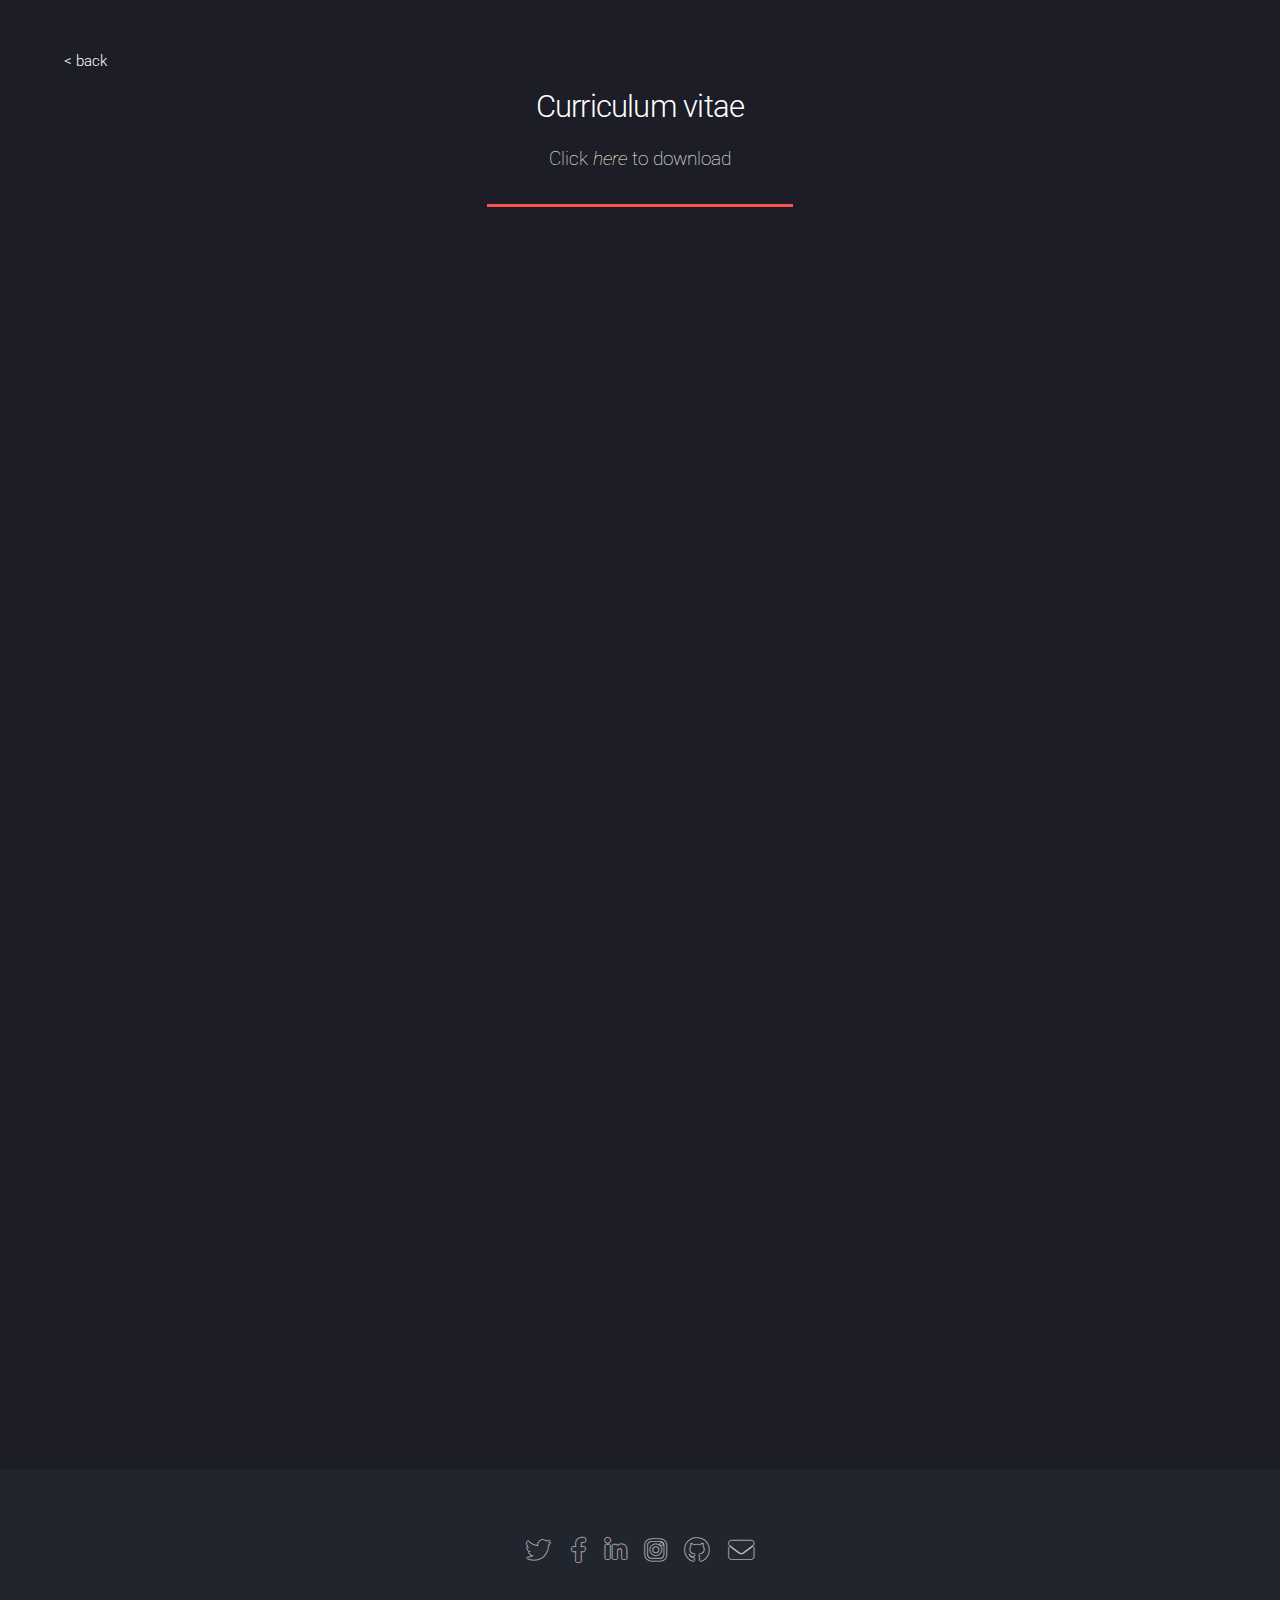
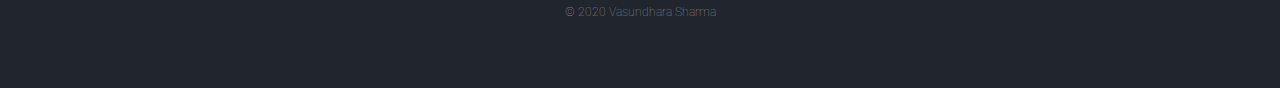
==== cv.html @ 94bdd86e "Website v1.2.2" ====
<head>
		<title>Vas Designs - Projects</title>
		<meta charset="utf-8">
		<meta name="viewport" content="width=device-width, initial-scale=1, user-scalable=no">
		<link rel="stylesheet" href="assets/css/main.css">
		<noscript><link rel="stylesheet" href="assets/css/noscript.css" /></noscript>
	</head>
	<body class="">
		<div id="page-wrapper">

			<!-- Main -->
				<div id="main" class="content">
					<div class="container">
					<h1 id="logo"><a href="index.html#skills">&lt; back</a></h1>
						<header class="major">
							<h2>Curriculum vitae</h2>
							<p>Click <a href="https://github.com/vasundhasauras/vasundhasauras.github.io/raw/master/cv/CV-VasundharaSharma.pdf" ><i>here</i></a> to download</p>
						</header>

						<!-- Content -->
							<section id="content">
								<div>
									<object
										data='cv/CV-VasundharaSharma.pdf'
										type="application/pdf"
										width="1200"
										height="1200">

										<iframe src='cv/CV-VasundharaSharma.pdf' width="1200" height="1200">
										<p>This browser does not support PDF!</p>
										</iframe>
									</object>
								</div>
							</section>
					</div>
				</div>

			<!-- Footer -->
				<footer id="footer">
					<ul class="icons">
						<li><a href="#" class="icon brands alt fa-twitter"><span class="label">Twitter</span></a></li>
						<li><a href="#" class="icon brands alt fa-facebook-f"><span class="label">Facebook</span></a></li>
						<li><a href="#" class="icon brands alt fa-linkedin-in"><span class="label">LinkedIn</span></a></li>
						<li><a href="#" class="icon brands alt fa-instagram"><span class="label">Instagram</span></a></li>
						<li><a href="#" class="icon brands alt fa-github"><span class="label">GitHub</span></a></li>
						<li><a href="#" class="icon solid alt fa-envelope"><span class="label">Email</span></a></li>
					</ul>
					
					<ul class="copyright">
						<li>&copy; 2020 Vasundhara Sharma</li>
					</ul>
				</footer>
		</div>

		<!-- Scripts -->
			<script src="assets/js/jquery.min.js"></script>
			<script src="assets/js/jquery.scrolly.min.js"></script>
			<script src="assets/js/jquery.dropotron.min.js"></script>
			<script src="assets/js/jquery.scrollex.min.js"></script>
			<script src="assets/js/browser.min.js"></script>
			<script src="assets/js/breakpoints.min.js"></script>
			<script src="assets/js/util.js"></script>
			<script src="assets/js/main.js"></script>
</body>
---- assets/css/main.css ----
@import url("fontawesome-all.min.css");
@import url("https://fonts.googleapis.com/css?family=Roboto:100,300,100italic,300italic");

/*
	Landed by HTML5 UP
	html5up.net | @ajlkn
	Free for personal and commercial use under the CCA 3.0 license (html5up.net/license)
*/

html, body, div, span, applet, object,
iframe, h1, h2, h3, h4, h5, h6, p, blockquote,
pre, a, abbr, acronym, address, big, cite,
code, del, dfn, em, img, ins, kbd, q, s, samp,
small, strike, strong, sub, sup, tt, var, b,
u, i, center, dl, dt, dd, ol, ul, li, fieldset,
form, label, legend, table, caption, tbody,
tfoot, thead, tr, th, td, article, aside,
canvas, details, embed, figure, figcaption,
footer, header, hgroup, menu, nav, output, ruby,
section, summary, time, mark, audio, video {
	margin: 0;
	padding: 0;
	border: 0;
	font-size: 100%;
	font: inherit;
	vertical-align: baseline;}

article, aside, details, figcaption, figure,
footer, header, hgroup, menu, nav, section {
	display: block;}

body {
	line-height: 1;
}

ol, ul {
	list-style: none;
}

blockquote, q {
	quotes: none;
}

	blockquote:before, blockquote:after, q:before, q:after {
		content: '';
		content: none;
	}

table {
	border-collapse: collapse;
	border-spacing: 0;
}

body {
	-webkit-text-size-adjust: none;
}

mark {
	background-color: transparent;
	color: inherit;
}

input::-moz-focus-inner {
	border: 0;
	padding: 0;
}

input, select, textarea {
	-moz-appearance: none;
	-webkit-appearance: none;
	-ms-appearance: none;
	appearance: none;
}

/* Basic */

	html {
		box-sizing: border-box;
	}

	*, *:before, *:after {
		box-sizing: inherit;
	}

	html, body {
		background: #1c1d26;
	}

	body.is-preload *, body.is-preload *:before, body.is-preload *:after {
		-moz-animation: none !important;
		-webkit-animation: none !important;
		-ms-animation: none !important;
		animation: none !important;
		-moz-transition: none !important;
		-webkit-transition: none !important;
		-ms-transition: none !important;
		transition: none !important;
	}

	body, input, select, textarea {
		color: rgba(255, 255, 255, 0.75);
		font-family: "Roboto", Helvetica, sans-serif;
		font-size: 15pt;
		font-weight: 100;
		line-height: 1.75em;
	}

	a {
		-moz-transition: border-color 0.2s ease-in-out, color 0.2s ease-in-out;
		-webkit-transition: border-color 0.2s ease-in-out, color 0.2s ease-in-out;
		-ms-transition: border-color 0.2s ease-in-out, color 0.2s ease-in-out;
		transition: border-color 0.2s ease-in-out, color 0.2s ease-in-out;
		color: #FFFADE;
		text-decoration: none;
	}

		a:hover {
			color: #FF5050 !important;
			border-bottom-color: transparent;
		}

	strong, b {
		color: #ffffff;
		font-weight: 300;
	}

	em, i {
		font-style: italic;
	}

	p {
		margin: 0 0 2em 0;
	}

	h1, h2, h3, h4, h5, h6 {
		color: #ffffff;
		font-weight: 300;
		line-height: 1em;
		margin: 0 0 1em 0;
	}

		h1 a, h2 a, h3 a, h4 a, h5 a, h6 a {
			color: inherit;
			border: 0;
		}

	h2 {
		font-size: 2em;
		line-height: 1.5em;
		letter-spacing: -0.025em;
	}

	h3 {
		font-size: 1.35em;
		line-height: 1.5em;
	}

	h4 {
		font-size: 1.1em;
		line-height: 1.5em;
	}

	h5 {
		font-size: 0.9em;
		line-height: 1.5em;
	}

	h6 {
		font-size: 0.7em;
		line-height: 1.5em;
	}

	sub {
		font-size: 0.8em;
		position: relative;
		top: 0.5em;
	}

	sup {
		font-size: 0.8em;
		position: relative;
		top: -0.5em;
	}

	hr {
		border: 0;
		border-bottom: solid 1px rgba(255, 255, 255, 0.3);
		margin: 3em 0;
	}

		hr.major {
			margin: 4em 0;
		}

	blockquote {
		border-left: solid 4px rgba(255, 255, 255, 0.3);
		font-style: italic;
		margin: 0 0 2em 0;
		padding: 0.5em 0 0.5em 2em;
	}

	code {
		background: rgba(255, 255, 255, 0.075);
		border-radius: 4px;
		font-family: "Courier New", monospace;
		font-size: 0.9em;
		margin: 0 0.25em;
		padding: 0.25em 0.65em;
	}

	pre {
		-webkit-overflow-scrolling: touch;
		font-family: "Courier New", monospace;
		font-size: 0.9em;
		margin: 0 0 2em 0;
	}

		pre code {
			display: block;
			line-height: 1.75em;
			padding: 1em 1.5em;
			overflow-x: auto;
		}

	.align-left {
		text-align: left;
	}

	.align-center {
		text-align: center;
	}

	.align-right {
		text-align: right;
	}

/* Loader */

	@-moz-keyframes spinner-show {
		0% {
			opacity: 0;
		}

		100% {
			opacity: 1;
		}
	}

	@-webkit-keyframes spinner-show {
		0% {
			opacity: 0;
		}

		100% {
			opacity: 1;
		}
	}

	@-ms-keyframes spinner-show {
		0% {
			opacity: 0;
		}

		100% {
			opacity: 1;
		}
	}

	@keyframes spinner-show {
		0% {
			opacity: 0;
		}

		100% {
			opacity: 1;
		}
	}

	@-moz-keyframes spinner-hide {
		0% {
			color: rgba(255, 255, 255, 0.15);
			z-index: 100001;
			-moz-transform: scale(1) rotate(0deg);
			-webkit-transform: scale(1) rotate(0deg);
			-ms-transform: scale(1) rotate(0deg);
			transform: scale(1) rotate(0deg);
		}

		99% {
			color: #1c1d26;
			z-index: 100001;
			-moz-transform: scale(0.5) rotate(360deg);
			-webkit-transform: scale(0.5) rotate(360deg);
			-ms-transform: scale(0.5) rotate(360deg);
			transform: scale(0.5) rotate(360deg);
		}

		100% {
			color: #1c1d26;
			z-index: -1;
			-moz-transform: scale(0.5) rotate(360deg);
			-webkit-transform: scale(0.5) rotate(360deg);
			-ms-transform: scale(0.5) rotate(360deg);
			transform: scale(0.5) rotate(360deg);
		}
	}

	@-webkit-keyframes spinner-hide {
		0% {
			color: rgba(255, 255, 255, 0.15);
			z-index: 100001;
			-moz-transform: scale(1) rotate(0deg);
			-webkit-transform: scale(1) rotate(0deg);
			-ms-transform: scale(1) rotate(0deg);
			transform: scale(1) rotate(0deg);
		}

		99% {
			color: #1c1d26;
			z-index: 100001;
			-moz-transform: scale(0.5) rotate(360deg);
			-webkit-transform: scale(0.5) rotate(360deg);
			-ms-transform: scale(0.5) rotate(360deg);
			transform: scale(0.5) rotate(360deg);
		}

		100% {
			color: #1c1d26;
			z-index: -1;
			-moz-transform: scale(0.5) rotate(360deg);
			-webkit-transform: scale(0.5) rotate(360deg);
			-ms-transform: scale(0.5) rotate(360deg);
			transform: scale(0.5) rotate(360deg);
		}
	}

	@-ms-keyframes spinner-hide {
		0% {
			color: rgba(255, 255, 255, 0.15);
			z-index: 100001;
			-moz-transform: scale(1) rotate(0deg);
			-webkit-transform: scale(1) rotate(0deg);
			-ms-transform: scale(1) rotate(0deg);
			transform: scale(1) rotate(0deg);
		}

		99% {
			color: #1c1d26;
			z-index: 100001;
			-moz-transform: scale(0.5) rotate(360deg);
			-webkit-transform: scale(0.5) rotate(360deg);
			-ms-transform: scale(0.5) rotate(360deg);
			transform: scale(0.5) rotate(360deg);
		}

		100% {
			color: #1c1d26;
			z-index: -1;
			-moz-transform: scale(0.5) rotate(360deg);
			-webkit-transform: scale(0.5) rotate(360deg);
			-ms-transform: scale(0.5) rotate(360deg);
			transform: scale(0.5) rotate(360deg);
		}
	}

	@keyframes spinner-hide {
		0% {
			color: rgba(255, 255, 255, 0.15);
			z-index: 100001;
			-moz-transform: scale(1) rotate(0deg);
			-webkit-transform: scale(1) rotate(0deg);
			-ms-transform: scale(1) rotate(0deg);
			transform: scale(1) rotate(0deg);
		}

		99% {
			color: #1c1d26;
			z-index: 100001;
			-moz-transform: scale(0.5) rotate(360deg);
			-webkit-transform: scale(0.5) rotate(360deg);
			-ms-transform: scale(0.5) rotate(360deg);
			transform: scale(0.5) rotate(360deg);
		}

		100% {
			color: #1c1d26;
			z-index: -1;
			-moz-transform: scale(0.5) rotate(360deg);
			-webkit-transform: scale(0.5) rotate(360deg);
			-ms-transform: scale(0.5) rotate(360deg);
			transform: scale(0.5) rotate(360deg);
		}
	}

	@-moz-keyframes spinner-rotate {
		0% {
			-moz-transform: scale(1) rotate(0deg);
			-webkit-transform: scale(1) rotate(0deg);
			-ms-transform: scale(1) rotate(0deg);
			transform: scale(1) rotate(0deg);
		}

		100% {
			-moz-transform: scale(1) rotate(360deg);
			-webkit-transform: scale(1) rotate(360deg);
			-ms-transform: scale(1) rotate(360deg);
			transform: scale(1) rotate(360deg);
		}
	}

	@-webkit-keyframes spinner-rotate {
		0% {
			-moz-transform: scale(1) rotate(0deg);
			-webkit-transform: scale(1) rotate(0deg);
			-ms-transform: scale(1) rotate(0deg);
			transform: scale(1) rotate(0deg);
		}

		100% {
			-moz-transform: scale(1) rotate(360deg);
			-webkit-transform: scale(1) rotate(360deg);
			-ms-transform: scale(1) rotate(360deg);
			transform: scale(1) rotate(360deg);
		}
	}

	@-ms-keyframes spinner-rotate {
		0% {
			-moz-transform: scale(1) rotate(0deg);
			-webkit-transform: scale(1) rotate(0deg);
			-ms-transform: scale(1) rotate(0deg);
			transform: scale(1) rotate(0deg);
		}

		100% {
			-moz-transform: scale(1) rotate(360deg);
			-webkit-transform: scale(1) rotate(360deg);
			-ms-transform: scale(1) rotate(360deg);
			transform: scale(1) rotate(360deg);
		}
	}

	@keyframes spinner-rotate {
		0% {
			-moz-transform: scale(1) rotate(0deg);
			-webkit-transform: scale(1) rotate(0deg);
			-ms-transform: scale(1) rotate(0deg);
			transform: scale(1) rotate(0deg);
		}

		100% {
			-moz-transform: scale(1) rotate(360deg);
			-webkit-transform: scale(1) rotate(360deg);
			-ms-transform: scale(1) rotate(360deg);
			transform: scale(1) rotate(360deg);
		}
	}

	@-moz-keyframes overlay-hide {
		0% {
			opacity: 1;
			z-index: 100000;
		}

		15% {
			opacity: 1;
			z-index: 100000;
		}

		99% {
			opacity: 0;
			z-index: 100000;
		}

		100% {
			opacity: 0;
			z-index: -1;
		}
	}

	@-webkit-keyframes overlay-hide {
		0% {
			opacity: 1;
			z-index: 100000;
		}

		15% {
			opacity: 1;
			z-index: 100000;
		}

		99% {
			opacity: 0;
			z-index: 100000;
		}

		100% {
			opacity: 0;
			z-index: -1;
		}
	}

	@-ms-keyframes overlay-hide {
		0% {
			opacity: 1;
			z-index: 100000;
		}

		15% {
			opacity: 1;
			z-index: 100000;
		}

		99% {
			opacity: 0;
			z-index: 100000;
		}

		100% {
			opacity: 0;
			z-index: -1;
		}
	}

	@keyframes overlay-hide {
		0% {
			opacity: 1;
			z-index: 100000;
		}

		15% {
			opacity: 1;
			z-index: 100000;
		}

		99% {
			opacity: 0;
			z-index: 100000;
		}

		100% {
			opacity: 0;
			z-index: -1;
		}
	}

	body.landing {
		text-decoration: none;
	}

		body.landing:before {
			-moz-osx-font-smoothing: grayscale;
			-webkit-font-smoothing: antialiased;
			display: inline-block;
			font-style: normal;
			font-variant: normal;
			text-rendering: auto;
			line-height: 1;
			text-transform: none !important;
			font-family: 'Font Awesome 5 Free';
			font-weight: 900;
		}

		body.landing:before {
			-moz-animation: spinner-show 1.5s 1 0.25s ease forwards, spinner-hide 0.25s ease-in-out forwards !important;
			-webkit-animation: spinner-show 1.5s 1 0.25s ease forwards, spinner-hide 0.25s ease-in-out forwards !important;
			-ms-animation: spinner-show 1.5s 1 0.25s ease forwards, spinner-hide 0.25s ease-in-out forwards !important;
			animation: spinner-show 1.5s 1 0.25s ease forwards, spinner-hide 0.25s ease-in-out forwards !important;
			-moz-transform-origin: 50% 50%;
			-webkit-transform-origin: 50% 50%;
			-ms-transform-origin: 50% 50%;
			transform-origin: 50% 50%;
			color: rgba(255, 255, 255, 0.15);
			content: '\f1ce';
			cursor: default;
			display: block;
			font-size: 2em;
			height: 2em;
			left: 50%;
			line-height: 2em;
			margin: -1em 0 0 -1em;
			opacity: 0;
			position: fixed;
			text-align: center;
			top: 50%;
			width: 2em;
			z-index: -1;
		}

		body.landing:after {
			-moz-animation: overlay-hide 1.5s ease-in forwards !important;
			-webkit-animation: overlay-hide 1.5s ease-in forwards !important;
			-ms-animation: overlay-hide 1.5s ease-in forwards !important;
			animation: overlay-hide 1.5s ease-in forwards !important;
			background: #1c1d26;
			content: '';
			display: block;
			height: 100%;
			left: 0;
			opacity: 0;
			position: fixed;
			top: 0;
			width: 100%;
			z-index: -1;
		}

		body.landing.is-preload:before {
			-moz-animation: spinner-show 1.5s 1 0.25s ease forwards, spinner-rotate 0.75s infinite linear !important;
			-webkit-animation: spinner-show 1.5s 1 0.25s ease forwards, spinner-rotate 0.75s infinite linear !important;
			-ms-animation: spinner-show 1.5s 1 0.25s ease forwards, spinner-rotate 0.75s infinite linear !important;
			animation: spinner-show 1.5s 1 0.25s ease forwards, spinner-rotate 0.75s infinite linear !important;
			z-index: 100001;
		}

		body.landing.is-preload:after {
			-moz-animation: none !important;
			-webkit-animation: none !important;
			-ms-animation: none !important;
			animation: none !important;
			opacity: 1;
			z-index: 100000;
		}

	@media (-webkit-min-device-pixel-ratio: 2) {

		body.landing:before {
			line-height: 2.025em;
		}

	}

/* Container */

	.container {
		margin: 0 auto;
		max-width: calc(100% - 4em);
		width: 70em;
	}

		.container.xsmall {
			width: 17.5em;
		}

		.container.small {
			width: 35em;
		}

		.container.medium {
			width: 52.5em;
		}

		.container.large {
			width: 87.5em;
		}

		.container.xlarge {
			width: 105em;
		}

		.container.max {
			width: 100%;
		}

		@media screen and (max-width: 1280px) {

			.container {
				width: 90%;
				max-width: 100%;
			}

		}

		@media screen and (max-width: 980px) {

			.container {
				width: 100% !important;
			}

		}

/* Row */

	.row {
		display: flex;
		flex-wrap: wrap;
		box-sizing: border-box;
		align-items: stretch;
	}

		.row > * {
			box-sizing: border-box;
		}

		.row.gtr-uniform > * > :last-child {
			margin-bottom: 0;
		}

		.row.aln-left {
			justify-content: flex-start;
		}

		.row.aln-center {
			justify-content: center;
		}

		.row.aln-right {
			justify-content: flex-end;
		}

		.row.aln-top {
			align-items: flex-start;
		}

		.row.aln-middle {
			align-items: center;
		}

		.row.aln-bottom {
			align-items: flex-end;
		}

		.row > .imp {
			order: -1;
		}

		.row > .col-1 {
			width: 8.33333%;
		}

		.row > .off-1 {
			margin-left: 8.33333%;
		}

		.row > .col-2 {
			width: 16.66667%;
		}

		.row > .off-2 {
			margin-left: 16.66667%;
		}

		.row > .col-3 {
			width: 25%;
		}

		.row > .off-3 {
			margin-left: 25%;
		}

		.row > .col-4 {
			width: 33.33333%;
		}

		.row > .off-4 {
			margin-left: 33.33333%;
		}

		.row > .col-5 {
			width: 41.66667%;
		}

		.row > .off-5 {
			margin-left: 41.66667%;
		}

		.row > .col-6 {
			width: 50%;
		}

		.row > .off-6 {
			margin-left: 50%;
		}

		.row > .col-7 {
			width: 58.33333%;
		}

		.row > .off-7 {
			margin-left: 58.33333%;
		}

		.row > .col-8 {
			width: 66.66667%;
		}

		.row > .off-8 {
			margin-left: 66.66667%;
		}

		.row > .col-9 {
			width: 75%;
		}

		.row > .off-9 {
			margin-left: 75%;
		}

		.row > .col-10 {
			width: 83.33333%;
		}

		.row > .off-10 {
			margin-left: 83.33333%;
		}

		.row > .col-11 {
			width: 91.66667%;
		}

		.row > .off-11 {
			margin-left: 91.66667%;
		}

		.row > .col-12 {
			width: 100%;
		}

		.row > .off-12 {
			margin-left: 100%;
		}

		.row.gtr-0 {
			margin-top: 0;
			margin-left: 0em;
		}

			.row.gtr-0 > * {
				padding: 0 0 0 0em;
			}

			.row.gtr-0.gtr-uniform {
				margin-top: 0em;
			}

				.row.gtr-0.gtr-uniform > * {
					padding-top: 0em;
				}

		.row.gtr-25 {
			margin-top: 0;
			margin-left: -0.625em;
		}

			.row.gtr-25 > * {
				padding: 0 0 0 0.625em;
			}

			.row.gtr-25.gtr-uniform {
				margin-top: -0.625em;
			}

				.row.gtr-25.gtr-uniform > * {
					padding-top: 0.625em;
				}

		.row.gtr-50 {
			margin-top: 0;
			margin-left: -1.25em;
		}

			.row.gtr-50 > * {
				padding: 0 0 0 1.25em;
			}

			.row.gtr-50.gtr-uniform {
				margin-top: -1.25em;
			}

				.row.gtr-50.gtr-uniform > * {
					padding-top: 1.25em;
				}

		.row {
			margin-top: 0;
			margin-left: -2.5em;
		}

			.row > * {
				padding: 0 0 0 2.5em;
			}

			.row.gtr-uniform {
				margin-top: -2.5em;
			}

				.row.gtr-uniform > * {
					padding-top: 2.5em;
				}

		.row.gtr-150 {
			margin-top: 0;
			margin-left: -3.75em;
		}

			.row.gtr-150 > * {
				padding: 0 0 0 3.75em;
			}

			.row.gtr-150.gtr-uniform {
				margin-top: -3.75em;
			}

				.row.gtr-150.gtr-uniform > * {
					padding-top: 3.75em;
				}

		.row.gtr-200 {
			margin-top: 0;
			margin-left: -5em;
		}

			.row.gtr-200 > * {
				padding: 0 0 0 5em;
			}

			.row.gtr-200.gtr-uniform {
				margin-top: -5em;
			}

				.row.gtr-200.gtr-uniform > * {
					padding-top: 5em;
				}

		@media screen and (max-width: 1680px) {

			.row {
				display: flex;
				flex-wrap: wrap;
				box-sizing: border-box;
				align-items: stretch;
			}

				.row > * {
					box-sizing: border-box;
				}

				.row.gtr-uniform > * > :last-child {
					margin-bottom: 0;
				}

				.row.aln-left {
					justify-content: flex-start;
				}

				.row.aln-center {
					justify-content: center;
				}

				.row.aln-right {
					justify-content: flex-end;
				}

				.row.aln-top {
					align-items: flex-start;
				}

				.row.aln-middle {
					align-items: center;
				}

				.row.aln-bottom {
					align-items: flex-end;
				}

				.row > .imp-xlarge {
					order: -1;
				}

				.row > .col-1-xlarge {
					width: 8.33333%;
				}

				.row > .off-1-xlarge {
					margin-left: 8.33333%;
				}

				.row > .col-2-xlarge {
					width: 16.66667%;
				}

				.row > .off-2-xlarge {
					margin-left: 16.66667%;
				}

				.row > .col-3-xlarge {
					width: 25%;
				}

				.row > .off-3-xlarge {
					margin-left: 25%;
				}

				.row > .col-4-xlarge {
					width: 33.33333%;
				}

				.row > .off-4-xlarge {
					margin-left: 33.33333%;
				}

				.row > .col-5-xlarge {
					width: 41.66667%;
				}

				.row > .off-5-xlarge {
					margin-left: 41.66667%;
				}

				.row > .col-6-xlarge {
					width: 50%;
				}

				.row > .off-6-xlarge {
					margin-left: 50%;
				}

				.row > .col-7-xlarge {
					width: 58.33333%;
				}

				.row > .off-7-xlarge {
					margin-left: 58.33333%;
				}

				.row > .col-8-xlarge {
					width: 66.66667%;
				}

				.row > .off-8-xlarge {
					margin-left: 66.66667%;
				}

				.row > .col-9-xlarge {
					width: 75%;
				}

				.row > .off-9-xlarge {
					margin-left: 75%;
				}

				.row > .col-10-xlarge {
					width: 83.33333%;
				}

				.row > .off-10-xlarge {
					margin-left: 83.33333%;
				}

				.row > .col-11-xlarge {
					width: 91.66667%;
				}

				.row > .off-11-xlarge {
					margin-left: 91.66667%;
				}

				.row > .col-12-xlarge {
					width: 100%;
				}

				.row > .off-12-xlarge {
					margin-left: 100%;
				}

				.row.gtr-0 {
					margin-top: 0;
					margin-left: 0em;
				}

					.row.gtr-0 > * {
						padding: 0 0 0 0em;
					}

					.row.gtr-0.gtr-uniform {
						margin-top: 0em;
					}

						.row.gtr-0.gtr-uniform > * {
							padding-top: 0em;
						}

				.row.gtr-25 {
					margin-top: 0;
					margin-left: -0.625em;
				}

					.row.gtr-25 > * {
						padding: 0 0 0 0.625em;
					}

					.row.gtr-25.gtr-uniform {
						margin-top: -0.625em;
					}

						.row.gtr-25.gtr-uniform > * {
							padding-top: 0.625em;
						}

				.row.gtr-50 {
					margin-top: 0;
					margin-left: -1.25em;
				}

					.row.gtr-50 > * {
						padding: 0 0 0 1.25em;
					}

					.row.gtr-50.gtr-uniform {
						margin-top: -1.25em;
					}

						.row.gtr-50.gtr-uniform > * {
							padding-top: 1.25em;
						}

				.row {
					margin-top: 0;
					margin-left: -2.5em;
				}

					.row > * {
						padding: 0 0 0 2.5em;
					}

					.row.gtr-uniform {
						margin-top: -2.5em;
					}

						.row.gtr-uniform > * {
							padding-top: 2.5em;
						}

				.row.gtr-150 {
					margin-top: 0;
					margin-left: -3.75em;
				}

					.row.gtr-150 > * {
						padding: 0 0 0 3.75em;
					}

					.row.gtr-150.gtr-uniform {
						margin-top: -3.75em;
					}

						.row.gtr-150.gtr-uniform > * {
							padding-top: 3.75em;
						}

				.row.gtr-200 {
					margin-top: 0;
					margin-left: -5em;
				}

					.row.gtr-200 > * {
						padding: 0 0 0 5em;
					}

					.row.gtr-200.gtr-uniform {
						margin-top: -5em;
					}

						.row.gtr-200.gtr-uniform > * {
							padding-top: 5em;
						}

		}

		@media screen and (max-width: 1280px) {

			.row {
				display: flex;
				flex-wrap: wrap;
				box-sizing: border-box;
				align-items: stretch;
			}

				.row > * {
					box-sizing: border-box;
				}

				.row.gtr-uniform > * > :last-child {
					margin-bottom: 0;
				}

				.row.aln-left {
					justify-content: flex-start;
				}

				.row.aln-center {
					justify-content: center;
				}

				.row.aln-right {
					justify-content: flex-end;
				}

				.row.aln-top {
					align-items: flex-start;
				}

				.row.aln-middle {
					align-items: center;
				}

				.row.aln-bottom {
					align-items: flex-end;
				}

				.row > .imp-large {
					order: -1;
				}

				.row > .col-1-large {
					width: 8.33333%;
				}

				.row > .off-1-large {
					margin-left: 8.33333%;
				}

				.row > .col-2-large {
					width: 16.66667%;
				}

				.row > .off-2-large {
					margin-left: 16.66667%;
				}

				.row > .col-3-large {
					width: 25%;
				}

				.row > .off-3-large {
					margin-left: 25%;
				}

				.row > .col-4-large {
					width: 33.33333%;
				}

				.row > .off-4-large {
					margin-left: 33.33333%;
				}

				.row > .col-5-large {
					width: 41.66667%;
				}

				.row > .off-5-large {
					margin-left: 41.66667%;
				}

				.row > .col-6-large {
					width: 50%;
				}

				.row > .off-6-large {
					margin-left: 50%;
				}

				.row > .col-7-large {
					width: 58.33333%;
				}

				.row > .off-7-large {
					margin-left: 58.33333%;
				}

				.row > .col-8-large {
					width: 66.66667%;
				}

				.row > .off-8-large {
					margin-left: 66.66667%;
				}

				.row > .col-9-large {
					width: 75%;
				}

				.row > .off-9-large {
					margin-left: 75%;
				}

				.row > .col-10-large {
					width: 83.33333%;
				}

				.row > .off-10-large {
					margin-left: 83.33333%;
				}

				.row > .col-11-large {
					width: 91.66667%;
				}

				.row > .off-11-large {
					margin-left: 91.66667%;
				}

				.row > .col-12-large {
					width: 100%;
				}

				.row > .off-12-large {
					margin-left: 100%;
				}

				.row.gtr-0 {
					margin-top: 0;
					margin-left: 0em;
				}

					.row.gtr-0 > * {
						padding: 0 0 0 0em;
					}

					.row.gtr-0.gtr-uniform {
						margin-top: 0em;
					}

						.row.gtr-0.gtr-uniform > * {
							padding-top: 0em;
						}

				.row.gtr-25 {
					margin-top: 0;
					margin-left: -0.625em;
				}

					.row.gtr-25 > * {
						padding: 0 0 0 0.625em;
					}

					.row.gtr-25.gtr-uniform {
						margin-top: -0.625em;
					}

						.row.gtr-25.gtr-uniform > * {
							padding-top: 0.625em;
						}

				.row.gtr-50 {
					margin-top: 0;
					margin-left: -1.25em;
				}

					.row.gtr-50 > * {
						padding: 0 0 0 1.25em;
					}

					.row.gtr-50.gtr-uniform {
						margin-top: -1.25em;
					}

						.row.gtr-50.gtr-uniform > * {
							padding-top: 1.25em;
						}

				.row {
					margin-top: 0;
					margin-left: -2.5em;
				}

					.row > * {
						padding: 0 0 0 2.5em;
					}

					.row.gtr-uniform {
						margin-top: -2.5em;
					}

						.row.gtr-uniform > * {
							padding-top: 2.5em;
						}

				.row.gtr-150 {
					margin-top: 0;
					margin-left: -3.75em;
				}

					.row.gtr-150 > * {
						padding: 0 0 0 3.75em;
					}

					.row.gtr-150.gtr-uniform {
						margin-top: -3.75em;
					}

						.row.gtr-150.gtr-uniform > * {
							padding-top: 3.75em;
						}

				.row.gtr-200 {
					margin-top: 0;
					margin-left: -5em;
				}

					.row.gtr-200 > * {
						padding: 0 0 0 5em;
					}

					.row.gtr-200.gtr-uniform {
						margin-top: -5em;
					}

						.row.gtr-200.gtr-uniform > * {
							padding-top: 5em;
						}

		}

		@media screen and (max-width: 980px) {

			.row {
				display: flex;
				flex-wrap: wrap;
				box-sizing: border-box;
				align-items: stretch;
			}

				.row > * {
					box-sizing: border-box;
				}

				.row.gtr-uniform > * > :last-child {
					margin-bottom: 0;
				}

				.row.aln-left {
					justify-content: flex-start;
				}

				.row.aln-center {
					justify-content: center;
				}

				.row.aln-right {
					justify-content: flex-end;
				}

				.row.aln-top {
					align-items: flex-start;
				}

				.row.aln-middle {
					align-items: center;
				}

				.row.aln-bottom {
					align-items: flex-end;
				}

				.row > .imp-medium {
					order: -1;
				}

				.row > .col-1-medium {
					width: 8.33333%;
				}

				.row > .off-1-medium {
					margin-left: 8.33333%;
				}

				.row > .col-2-medium {
					width: 16.66667%;
				}

				.row > .off-2-medium {
					margin-left: 16.66667%;
				}

				.row > .col-3-medium {
					width: 25%;
				}

				.row > .off-3-medium {
					margin-left: 25%;
				}

				.row > .col-4-medium {
					width: 33.33333%;
				}

				.row > .off-4-medium {
					margin-left: 33.33333%;
				}

				.row > .col-5-medium {
					width: 41.66667%;
				}

				.row > .off-5-medium {
					margin-left: 41.66667%;
				}

				.row > .col-6-medium {
					width: 50%;
				}

				.row > .off-6-medium {
					margin-left: 50%;
				}

				.row > .col-7-medium {
					width: 58.33333%;
				}

				.row > .off-7-medium {
					margin-left: 58.33333%;
				}

				.row > .col-8-medium {
					width: 66.66667%;
				}

				.row > .off-8-medium {
					margin-left: 66.66667%;
				}

				.row > .col-9-medium {
					width: 75%;
				}

				.row > .off-9-medium {
					margin-left: 75%;
				}

				.row > .col-10-medium {
					width: 83.33333%;
				}

				.row > .off-10-medium {
					margin-left: 83.33333%;
				}

				.row > .col-11-medium {
					width: 91.66667%;
				}

				.row > .off-11-medium {
					margin-left: 91.66667%;
				}

				.row > .col-12-medium {
					width: 100%;
				}

				.row > .off-12-medium {
					margin-left: 100%;
				}

				.row.gtr-0 {
					margin-top: 0;
					margin-left: 0em;
				}

					.row.gtr-0 > * {
						padding: 0 0 0 0em;
					}

					.row.gtr-0.gtr-uniform {
						margin-top: 0em;
					}

						.row.gtr-0.gtr-uniform > * {
							padding-top: 0em;
						}

				.row.gtr-25 {
					margin-top: 0;
					margin-left: -0.625em;
				}

					.row.gtr-25 > * {
						padding: 0 0 0 0.625em;
					}

					.row.gtr-25.gtr-uniform {
						margin-top: -0.625em;
					}

						.row.gtr-25.gtr-uniform > * {
							padding-top: 0.625em;
						}

				.row.gtr-50 {
					margin-top: 0;
					margin-left: -1.25em;
				}

					.row.gtr-50 > * {
						padding: 0 0 0 1.25em;
					}

					.row.gtr-50.gtr-uniform {
						margin-top: -1.25em;
					}

						.row.gtr-50.gtr-uniform > * {
							padding-top: 1.25em;
						}

				.row {
					margin-top: 0;
					margin-left: -2.5em;
				}

					.row > * {
						padding: 0 0 0 2.5em;
					}

					.row.gtr-uniform {
						margin-top: -2.5em;
					}

						.row.gtr-uniform > * {
							padding-top: 2.5em;
						}

				.row.gtr-150 {
					margin-top: 0;
					margin-left: -3.75em;
				}

					.row.gtr-150 > * {
						padding: 0 0 0 3.75em;
					}

					.row.gtr-150.gtr-uniform {
						margin-top: -3.75em;
					}

						.row.gtr-150.gtr-uniform > * {
							padding-top: 3.75em;
						}

				.row.gtr-200 {
					margin-top: 0;
					margin-left: -5em;
				}

					.row.gtr-200 > * {
						padding: 0 0 0 5em;
					}

					.row.gtr-200.gtr-uniform {
						margin-top: -5em;
					}

						.row.gtr-200.gtr-uniform > * {
							padding-top: 5em;
						}

		}

		@media screen and (max-width: 736px) {

			.row {
				display: flex;
				flex-wrap: wrap;
				box-sizing: border-box;
				align-items: stretch;
			}

				.row > * {
					box-sizing: border-box;
				}

				.row.gtr-uniform > * > :last-child {
					margin-bottom: 0;
				}

				.row.aln-left {
					justify-content: flex-start;
				}

				.row.aln-center {
					justify-content: center;
				}

				.row.aln-right {
					justify-content: flex-end;
				}

				.row.aln-top {
					align-items: flex-start;
				}

				.row.aln-middle {
					align-items: center;
				}

				.row.aln-bottom {
					align-items: flex-end;
				}

				.row > .imp-small {
					order: -1;
				}

				.row > .col-1-small {
					width: 8.33333%;
				}

				.row > .off-1-small {
					margin-left: 8.33333%;
				}

				.row > .col-2-small {
					width: 16.66667%;
				}

				.row > .off-2-small {
					margin-left: 16.66667%;
				}

				.row > .col-3-small {
					width: 25%;
				}

				.row > .off-3-small {
					margin-left: 25%;
				}

				.row > .col-4-small {
					width: 33.33333%;
				}

				.row > .off-4-small {
					margin-left: 33.33333%;
				}

				.row > .col-5-small {
					width: 41.66667%;
				}

				.row > .off-5-small {
					margin-left: 41.66667%;
				}

				.row > .col-6-small {
					width: 50%;
				}

				.row > .off-6-small {
					margin-left: 50%;
				}

				.row > .col-7-small {
					width: 58.33333%;
				}

				.row > .off-7-small {
					margin-left: 58.33333%;
				}

				.row > .col-8-small {
					width: 66.66667%;
				}

				.row > .off-8-small {
					margin-left: 66.66667%;
				}

				.row > .col-9-small {
					width: 75%;
				}

				.row > .off-9-small {
					margin-left: 75%;
				}

				.row > .col-10-small {
					width: 83.33333%;
				}

				.row > .off-10-small {
					margin-left: 83.33333%;
				}

				.row > .col-11-small {
					width: 91.66667%;
				}

				.row > .off-11-small {
					margin-left: 91.66667%;
				}

				.row > .col-12-small {
					width: 100%;
				}

				.row > .off-12-small {
					margin-left: 100%;
				}

				.row.gtr-0 {
					margin-top: 0;
					margin-left: 0em;
				}

					.row.gtr-0 > * {
						padding: 0 0 0 0em;
					}

					.row.gtr-0.gtr-uniform {
						margin-top: 0em;
					}

						.row.gtr-0.gtr-uniform > * {
							padding-top: 0em;
						}

				.row.gtr-25 {
					margin-top: 0;
					margin-left: -0.625em;
				}

					.row.gtr-25 > * {
						padding: 0 0 0 0.625em;
					}

					.row.gtr-25.gtr-uniform {
						margin-top: -0.625em;
					}

						.row.gtr-25.gtr-uniform > * {
							padding-top: 0.625em;
						}

				.row.gtr-50 {
					margin-top: 0;
					margin-left: -1.25em;
				}

					.row.gtr-50 > * {
						padding: 0 0 0 1.25em;
					}

					.row.gtr-50.gtr-uniform {
						margin-top: -1.25em;
					}

						.row.gtr-50.gtr-uniform > * {
							padding-top: 1.25em;
						}

				.row {
					margin-top: 0;
					margin-left: -2.5em;
				}

					.row > * {
						padding: 0 0 0 2.5em;
					}

					.row.gtr-uniform {
						margin-top: -2.5em;
					}

						.row.gtr-uniform > * {
							padding-top: 2.5em;
						}

				.row.gtr-150 {
					margin-top: 0;
					margin-left: -3.75em;
				}

					.row.gtr-150 > * {
						padding: 0 0 0 3.75em;
					}

					.row.gtr-150.gtr-uniform {
						margin-top: -3.75em;
					}

						.row.gtr-150.gtr-uniform > * {
							padding-top: 3.75em;
						}

				.row.gtr-200 {
					margin-top: 0;
					margin-left: -5em;
				}

					.row.gtr-200 > * {
						padding: 0 0 0 5em;
					}

					.row.gtr-200.gtr-uniform {
						margin-top: -5em;
					}

						.row.gtr-200.gtr-uniform > * {
							padding-top: 5em;
						}

		}

		@media screen and (max-width: 480px) {

			.row {
				display: flex;
				flex-wrap: wrap;
				box-sizing: border-box;
				align-items: stretch;
			}

				.row > * {
					box-sizing: border-box;
				}

				.row.gtr-uniform > * > :last-child {
					margin-bottom: 0;
				}

				.row.aln-left {
					justify-content: flex-start;
				}

				.row.aln-center {
					justify-content: center;
				}

				.row.aln-right {
					justify-content: flex-end;
				}

				.row.aln-top {
					align-items: flex-start;
				}

				.row.aln-middle {
					align-items: center;
				}

				.row.aln-bottom {
					align-items: flex-end;
				}

				.row > .imp-xsmall {
					order: -1;
				}

				.row > .col-1-xsmall {
					width: 8.33333%;
				}

				.row > .off-1-xsmall {
					margin-left: 8.33333%;
				}

				.row > .col-2-xsmall {
					width: 16.66667%;
				}

				.row > .off-2-xsmall {
					margin-left: 16.66667%;
				}

				.row > .col-3-xsmall {
					width: 25%;
				}

				.row > .off-3-xsmall {
					margin-left: 25%;
				}

				.row > .col-4-xsmall {
					width: 33.33333%;
				}

				.row > .off-4-xsmall {
					margin-left: 33.33333%;
				}

				.row > .col-5-xsmall {
					width: 41.66667%;
				}

				.row > .off-5-xsmall {
					margin-left: 41.66667%;
				}

				.row > .col-6-xsmall {
					width: 50%;
				}

				.row > .off-6-xsmall {
					margin-left: 50%;
				}

				.row > .col-7-xsmall {
					width: 58.33333%;
				}

				.row > .off-7-xsmall {
					margin-left: 58.33333%;
				}

				.row > .col-8-xsmall {
					width: 66.66667%;
				}

				.row > .off-8-xsmall {
					margin-left: 66.66667%;
				}

				.row > .col-9-xsmall {
					width: 75%;
				}

				.row > .off-9-xsmall {
					margin-left: 75%;
				}

				.row > .col-10-xsmall {
					width: 83.33333%;
				}

				.row > .off-10-xsmall {
					margin-left: 83.33333%;
				}

				.row > .col-11-xsmall {
					width: 91.66667%;
				}

				.row > .off-11-xsmall {
					margin-left: 91.66667%;
				}

				.row > .col-12-xsmall {
					width: 100%;
				}

				.row > .off-12-xsmall {
					margin-left: 100%;
				}

				.row.gtr-0 {
					margin-top: 0;
					margin-left: 0em;
				}

					.row.gtr-0 > * {
						padding: 0 0 0 0em;
					}

					.row.gtr-0.gtr-uniform {
						margin-top: 0em;
					}

						.row.gtr-0.gtr-uniform > * {
							padding-top: 0em;
						}

				.row.gtr-25 {
					margin-top: 0;
					margin-left: -0.625em;
				}

					.row.gtr-25 > * {
						padding: 0 0 0 0.625em;
					}

					.row.gtr-25.gtr-uniform {
						margin-top: -0.625em;
					}

						.row.gtr-25.gtr-uniform > * {
							padding-top: 0.625em;
						}

				.row.gtr-50 {
					margin-top: 0;
					margin-left: -1.25em;
				}

					.row.gtr-50 > * {
						padding: 0 0 0 1.25em;
					}

					.row.gtr-50.gtr-uniform {
						margin-top: -1.25em;
					}

						.row.gtr-50.gtr-uniform > * {
							padding-top: 1.25em;
						}

				.row {
					margin-top: 0;
					margin-left: -2.5em;
				}

					.row > * {
						padding: 0 0 0 2.5em;
					}

					.row.gtr-uniform {
						margin-top: -2.5em;
					}

						.row.gtr-uniform > * {
							padding-top: 2.5em;
						}

				.row.gtr-150 {
					margin-top: 0;
					margin-left: -3.75em;
				}

					.row.gtr-150 > * {
						padding: 0 0 0 3.75em;
					}

					.row.gtr-150.gtr-uniform {
						margin-top: -3.75em;
					}

						.row.gtr-150.gtr-uniform > * {
							padding-top: 3.75em;
						}

				.row.gtr-200 {
					margin-top: 0;
					margin-left: -5em;
				}

					.row.gtr-200 > * {
						padding: 0 0 0 5em;
					}

					.row.gtr-200.gtr-uniform {
						margin-top: -5em;
					}

						.row.gtr-200.gtr-uniform > * {
							padding-top: 5em;
						}

		}

/* Section/Article */

	section.special, article.special {
		text-align: center;
	}

	header p {
		color: #ffffff;
		position: relative;
		margin: 0 0 1.5em 0;
	}

	header h2 + p {
		font-size: 1.25em;
		margin-top: -1em;
		line-height: 1.75em;
	}

	header h3 + p {
		font-size: 1.1em;
		margin-top: -0.8em;
		line-height: 1.75em;
	}

	header h4 + p,
	header h5 + p,
	header h6 + p {
		font-size: 0.9em;
		margin-top: -0.6em;
		line-height: 1.5em;
	}

	header.major {
		margin: 0 0 4em 0;
		position: relative;
		text-align: center;
	}

		header.major:after {
			background: #FF5050;
			content: '';
			display: inline-block;
			height: 0.2em;
			max-width: 20em;
			width: 75%;
		}

	footer.major {
		margin: 4em 0 0 0;
	}

/* Form */

	form {
		margin: 0 0 2em 0;
	}

		form.cta {
			max-width: 35em;
			margin-left: auto;
			margin-right: auto;
		}

	label {
		color: #ffffff;
		display: block;
		font-size: 0.9em;
		font-weight: 300;
		margin: 0 0 1em 0;
	}

	input[type="text"],
	input[type="password"],
	input[type="email"],
	select,
	textarea {
		-moz-appearance: none;
		-webkit-appearance: none;
		-ms-appearance: none;
		appearance: none;
		-moz-transition: border-color 0.2s ease-in-out;
		-webkit-transition: border-color 0.2s ease-in-out;
		-ms-transition: border-color 0.2s ease-in-out;
		transition: border-color 0.2s ease-in-out;
		background: transparent;
		border-radius: 4px;
		border: solid 1px rgba(255, 255, 255, 0.3);
		color: inherit;
		display: block;
		outline: 0;
		padding: 0 1em;
		text-decoration: none;
		width: 100%;
	}

		input[type="text"]:invalid,
		input[type="password"]:invalid,
		input[type="email"]:invalid,
		select:invalid,
		textarea:invalid {
			box-shadow: none;
		}

		input[type="text"]:focus,
		input[type="password"]:focus,
		input[type="email"]:focus,
		select:focus,
		textarea:focus {
			border-color: #FF5050;
		}

	select {
		background-image: url("data:image/svg+xml;charset=utf8,%3Csvg xmlns='http://www.w3.org/2000/svg' width='40' height='40' preserveAspectRatio='none' viewBox='0 0 40 40'%3E%3Cpath d='M9.4,12.3l10.4,10.4l10.4-10.4c0.2-0.2,0.5-0.4,0.9-0.4c0.3,0,0.6,0.1,0.9,0.4l3.3,3.3c0.2,0.2,0.4,0.5,0.4,0.9 c0,0.4-0.1,0.6-0.4,0.9L20.7,31.9c-0.2,0.2-0.5,0.4-0.9,0.4c-0.3,0-0.6-0.1-0.9-0.4L4.3,17.3c-0.2-0.2-0.4-0.5-0.4-0.9 c0-0.4,0.1-0.6,0.4-0.9l3.3-3.3c0.2-0.2,0.5-0.4,0.9-0.4S9.1,12.1,9.4,12.3z' fill='rgba(255, 255, 255, 0.3)' /%3E%3C/svg%3E");
		background-size: 1.25rem;
		background-repeat: no-repeat;
		background-position: calc(100% - 1rem) center;
		height: 3em;
		padding-right: 3em;
		text-overflow: ellipsis;
	}

		select option {
			color: #ffffff;
			background: #1c1d26;
		}

		select:focus::-ms-value {
			background-color: transparent;
		}

		select::-ms-expand {
			display: none;
		}

	input[type="text"],
	input[type="password"],
	input[type="email"],
	select {
		height: 3em;
	}

	textarea {
		padding: 0.75em 1em;
	}

	input[type="checkbox"],
	input[type="radio"] {
		-moz-appearance: none;
		-webkit-appearance: none;
		-ms-appearance: none;
		appearance: none;
		display: block;
		float: left;
		margin-right: -2em;
		opacity: 0;
		width: 1em;
		z-index: -1;
	}

		input[type="checkbox"] + label,
		input[type="radio"] + label {
			text-decoration: none;
			color: rgba(255, 255, 255, 0.75);
			cursor: pointer;
			display: inline-block;
			font-size: 1em;
			font-weight: 100;
			padding-left: 2.55em;
			padding-right: 0.75em;
			position: relative;
		}

			input[type="checkbox"] + label:before,
			input[type="radio"] + label:before {
				-moz-osx-font-smoothing: grayscale;
				-webkit-font-smoothing: antialiased;
				display: inline-block;
				font-style: normal;
				font-variant: normal;
				text-rendering: auto;
				line-height: 1;
				text-transform: none !important;
				font-family: 'Font Awesome 5 Free';
				font-weight: 900;
			}

			input[type="checkbox"] + label:before,
			input[type="radio"] + label:before {
				border-radius: 4px;
				border: solid 1px rgba(255, 255, 255, 0.3);
				content: '';
				display: inline-block;
				font-size: 0.8em;
				height: 2.25em;
				left: 0;
				line-height: 2.25em;
				position: absolute;
				text-align: center;
				top: 0;
				width: 2.25em;
			}

		input[type="checkbox"]:checked + label:before,
		input[type="radio"]:checked + label:before {
			background: rgba(255, 255, 255, 0.25);
			color: #ffffff;
			content: '\f00c';
		}

		input[type="checkbox"]:focus + label:before,
		input[type="radio"]:focus + label:before {
			border-color: #FF5050;
		}

	input[type="checkbox"] + label:before {
		border-radius: 4px;
	}

	input[type="radio"] + label:before {
		border-radius: 100%;
	}

	::-webkit-input-placeholder {
		color: rgba(255, 255, 255, 0.5) !important;
		opacity: 1.0;
	}

	:-moz-placeholder {
		color: rgba(255, 255, 255, 0.5) !important;
		opacity: 1.0;
	}

	::-moz-placeholder {
		color: rgba(255, 255, 255, 0.5) !important;
		opacity: 1.0;
	}

	:-ms-input-placeholder {
		color: rgba(255, 255, 255, 0.5) !important;
		opacity: 1.0;
	}

/* Box */

	.box {
		border-radius: 4px;
		border: solid 1px rgba(255, 255, 255, 0.3);
		margin-bottom: 2em;
		padding: 1.5em;
	}

		.box > :last-child,
		.box > :last-child > :last-child,
		.box > :last-child > :last-child > :last-child {
			margin-bottom: 0;
		}

		.box.alt {
			border: 0;
			border-radius: 0;
			padding: 0;
		}

/* Icon */

	.icon {
		text-decoration: none;
		border-bottom: none;
		position: relative;
	}

		.icon:before {
			-moz-osx-font-smoothing: grayscale;
			-webkit-font-smoothing: antialiased;
			display: inline-block;
			font-style: normal;
			font-variant: normal;
			text-rendering: auto;
			line-height: 1;
			text-transform: none !important;
			font-family: 'Font Awesome 5 Free';
			font-weight: 400;
		}

		.icon > .label {
			display: none;
		}

		.icon:before {
			line-height: inherit;
		}

		.icon.solid:before {
			font-weight: 900 !important;
		}

		.icon.brands:before {
			font-family: 'Font Awesome 5 Brands' !important;
		}

		.icon.alt {
			text-decoration: none;
		}

			.icon.alt:before {
				-moz-osx-font-smoothing: grayscale;
				-webkit-font-smoothing: antialiased;
				display: inline-block;
				font-style: normal;
				font-variant: normal;
				text-rendering: auto;
				line-height: 1;
				text-transform: none !important;
				font-family: 'Font Awesome 5 Free';
				font-weight: 400;
			}

			.icon.alt:before {
				color: #1c1d26 !important;
				text-shadow: 1px 0 0 #ffffff, -1px 0 0 #ffffff, 0 1px 0 #ffffff, 0 -1px 0 #ffffff;
			}

		.icon.major {
			background: #272833;
			border-radius: 100%;
			cursor: default;
			display: inline-block;
			height: 6em;
			line-height: 5.65em;
			margin: 0 0 2em 0;
			text-align: center;
			width: 6em;
		}

			.icon.major:before {
				font-size: 2.25em;
			}

			.icon.major.alt {
				text-decoration: none;
			}

				.icon.major.alt:before {
					-moz-osx-font-smoothing: grayscale;
					-webkit-font-smoothing: antialiased;
					display: inline-block;
					font-style: normal;
					font-variant: normal;
					text-rendering: auto;
					line-height: 1;
					text-transform: none !important;
					font-family: 'Font Awesome 5 Free';
					font-weight: 400;
				}

				.icon.major.alt:before {
					color: #272833 !important;
					text-shadow: 1px 0 0 #ffffff, -1px 0 0 #ffffff, 0 1px 0 #ffffff, 0 -1px 0 #ffffff;
				}

/* Image */

	.image {
		border-radius: 4px;
		border: 0;
		display: inline-block;
		position: relative;
		overflow: hidden;
	}

		.image:before {
			content: '';
			display: block;
			position: absolute;
			left: 0;
			top: 0;
			background-image: url("images/overlay.png");
			width: 100%;
			height: 100%;
			z-index: 1;
		}

		.image img {
			border-radius: 4px;
			display: block;
		}

		.image.left {
			float: left;
			margin: 0 1.5em 1em 0;
			top: 0.25em;
		}

		.image.right {
			float: right;
			margin: 0 0 1em 1.5em;
			top: 0.25em;
		}

		.image.left, .image.right {
			max-width: 40%;
		}

			.image.left img, .image.right img {
				width: 100%;
			}

		.image.fit {
			display: block;
			margin: 0 0 2em 0;
			width: 100%;
		}

			.image.fit img {
				width: 100%;
			}

/* List */

	ol {
		list-style: decimal;
		margin: 0 0 2em 0;
		padding-left: 1.25em;
	}

		ol li {
			padding-left: 0.25em;
		}

	ul {
		list-style: disc;
		margin: 0 0 2em 0;
		padding-left: 1em;
	}

		ul li {
			padding-left: 0.5em;
		}

		ul.alt {
			list-style: none;
			padding-left: 0;
		}

			ul.alt li {
				border-top: solid 1px rgba(255, 255, 255, 0.3);
				padding: 0.5em 0;
			}

				ul.alt li:first-child {
					border-top: 0;
					padding-top: 0;
				}

	dl {
		margin: 0 0 2em 0;
	}

/* Icons */

	ul.icons {
		cursor: default;
		list-style: none;
		padding-left: 0;
	}

		ul.icons li {
			display: inline-block;
			height: 2.5em;
			line-height: 2.5em;
			padding: 0 0.5em;
		}

			ul.icons li .icon {
				font-size: 0.8em;
			}

				ul.icons li .icon:before {
					font-size: 2em;
				}

/* Actions */

	ul.actions {
		display: -moz-flex;
		display: -webkit-flex;
		display: -ms-flex;
		display: flex;
		cursor: default;
		list-style: none;
		margin-left: -1em;
		padding-left: 0;
	}

		ul.actions li {
			padding: 0 0 0 1em;
			vertical-align: middle;
		}

		ul.actions.special {
			-moz-justify-content: center;
			-webkit-justify-content: center;
			-ms-justify-content: center;
			justify-content: center;
			width: 100%;
			margin-left: 0;
		}

			ul.actions.special li:first-child {
				padding-left: 0;
			}

		ul.actions.stacked {
			-moz-flex-direction: column;
			-webkit-flex-direction: column;
			-ms-flex-direction: column;
			flex-direction: column;
			margin-left: 0;
		}

			ul.actions.stacked li {
				padding: 1.3em 0 0 0;
			}

				ul.actions.stacked li:first-child {
					padding-top: 0;
				}

		ul.actions.fit {
			width: calc(100% + 1em);
		}

			ul.actions.fit li {
				-moz-flex-grow: 1;
				-webkit-flex-grow: 1;
				-ms-flex-grow: 1;
				flex-grow: 1;
				-moz-flex-shrink: 1;
				-webkit-flex-shrink: 1;
				-ms-flex-shrink: 1;
				flex-shrink: 1;
				width: 100%;
			}

				ul.actions.fit li > * {
					width: 100%;
				}

			ul.actions.fit.stacked {
				width: 100%;
			}

		@media screen and (max-width: 480px) {

			ul.actions:not(.fixed) {
				-moz-flex-direction: column;
				-webkit-flex-direction: column;
				-ms-flex-direction: column;
				flex-direction: column;
				margin-left: 0;
				width: 100% !important;
			}

				ul.actions:not(.fixed) li {
					-moz-flex-grow: 1;
					-webkit-flex-grow: 1;
					-ms-flex-grow: 1;
					flex-grow: 1;
					-moz-flex-shrink: 1;
					-webkit-flex-shrink: 1;
					-ms-flex-shrink: 1;
					flex-shrink: 1;
					padding: 1em 0 0 0;
					text-align: center;
					width: 100%;
				}

					ul.actions:not(.fixed) li > * {
						width: 100%;
					}

					ul.actions:not(.fixed) li:first-child {
						padding-top: 0;
					}

					ul.actions:not(.fixed) li input[type="submit"],
					ul.actions:not(.fixed) li input[type="reset"],
					ul.actions:not(.fixed) li input[type="button"],
					ul.actions:not(.fixed) li button,
					ul.actions:not(.fixed) li .button {
						width: 100%;
					}

						ul.actions:not(.fixed) li input[type="submit"].icon:before,
						ul.actions:not(.fixed) li input[type="reset"].icon:before,
						ul.actions:not(.fixed) li input[type="button"].icon:before,
						ul.actions:not(.fixed) li button.icon:before,
						ul.actions:not(.fixed) li .button.icon:before {
							margin-left: -0.5em;
						}

		}

/* Table */

	.table-wrapper {
		-webkit-overflow-scrolling: touch;
		overflow-x: auto;
	}

	table {
		margin: 0 0 2em 0;
		width: 100%;
	}

		table tbody tr {
			border: solid 1px rgba(255, 255, 255, 0.3);
			border-left: 0;
			border-right: 0;
		}

			table tbody tr:nth-child(2n + 1) {
				background-color: rgba(255, 255, 255, 0.075);
			}

		table td {
			padding: 0.75em 0.75em;
		}

		table th {
			color: #ffffff;
			font-size: 0.9em;
			font-weight: 300;
			padding: 0 0.75em 0.75em 0.75em;
			text-align: left;
		}

		table thead {
			border-bottom: solid 1px rgba(255, 255, 255, 0.3);
		}

		table tfoot {
			border-top: solid 1px rgba(255, 255, 255, 0.3);
		}

		table.alt {
			border-collapse: separate;
		}

			table.alt tbody tr td {
				border: solid 1px rgba(255, 255, 255, 0.3);
				border-left-width: 0;
				border-top-width: 0;
			}

				table.alt tbody tr td:first-child {
					border-left-width: 1px;
				}

			table.alt tbody tr:first-child td {
				border-top-width: 1px;
			}

			table.alt thead {
				border-bottom: 0;
			}

			table.alt tfoot {
				border-top: 0;
			}

/* Button */

	input[type="submit"],
	input[type="reset"],
	input[type="button"],
	.button {
		-moz-appearance: none;
		-webkit-appearance: none;
		-ms-appearance: none;
		appearance: none;
		-moz-transition: background-color 0.2s ease-in-out, color 0.2s ease-in-out, box-shadow 0.2s ease-in-out;
		-webkit-transition: background-color 0.2s ease-in-out, color 0.2s ease-in-out, box-shadow 0.2s ease-in-out;
		-ms-transition: background-color 0.2s ease-in-out, color 0.2s ease-in-out, box-shadow 0.2s ease-in-out;
		transition: background-color 0.2s ease-in-out, color 0.2s ease-in-out, box-shadow 0.2s ease-in-out;
		background-color: transparent;
		border-radius: 4px;
		border: 0;
		box-shadow: inset 0 0 0 1px rgba(255, 255, 255, 0.3);
		color: #ffffff !important;
		cursor: pointer;
		display: inline-block;
		font-weight: 300;
		height: 3em;
		line-height: 3em;
		padding: 0 2.25em;
		text-align: center;
		text-decoration: none;
		white-space: nowrap;
	}

		input[type="submit"]:hover, input[type="submit"]:active,
		input[type="reset"]:hover,
		input[type="reset"]:active,
		input[type="button"]:hover,
		input[type="button"]:active,
		.button:hover,
		.button:active {
			box-shadow: inset 0 0 0 1px #e44c65;
			color: #e44c65 !important;
		}

		input[type="submit"]:active,
		input[type="reset"]:active,
		input[type="button"]:active,
		.button:active {
			background-color: rgba(228, 76, 101, 0.15);
		}

		input[type="submit"].icon:before,
		input[type="reset"].icon:before,
		input[type="button"].icon:before,
		.button.icon:before {
			margin-right: 0.5em;
		}

		input[type="submit"].fit,
		input[type="reset"].fit,
		input[type="button"].fit,
		.button.fit {
			width: 100%;
		}

		input[type="submit"].small,
		input[type="reset"].small,
		input[type="button"].small,
		.button.small {
			font-size: 0.8em;
		}

		input[type="submit"].large,
		input[type="reset"].large,
		input[type="button"].large,
		.button.large {
			font-size: 1.35em;
		}

		input[type="submit"].primary,
		input[type="reset"].primary,
		input[type="button"].primary,
		.button.primary {
			background-color: #e44c65;
			box-shadow: none;
			color: #ffffff !important;
		}

			input[type="submit"].primary:hover,
			input[type="reset"].primary:hover,
			input[type="button"].primary:hover,
			.button.primary:hover {
				background-color: #e76278;
			}

			input[type="submit"].primary:active,
			input[type="reset"].primary:active,
			input[type="button"].primary:active,
			.button.primary:active {
				background-color: #e13652;
			}

		input[type="submit"].disabled, input[type="submit"]:disabled,
		input[type="reset"].disabled,
		input[type="reset"]:disabled,
		input[type="button"].disabled,
		input[type="button"]:disabled,
		.button.disabled,
		.button:disabled {
			background-color: rgba(255, 255, 255, 0.3) !important;
			box-shadow: none !important;
			color: #ffffff !important;
			cursor: default;
			opacity: 0.25;
		}

/* Goto Next */

	.goto-next {
		border: 0;
		bottom: 0;
		display: block;
		height: 5em;
		left: 50%;
		margin: 0 0 0 -5em;
		overflow: hidden;
		position: absolute;
		text-indent: 10em;
		white-space: nowrap;
		width: 10em;
		z-index: 1;
	}

		.goto-next:before {
			background-image: url("images/down_arrow.svg");
			background-position: center center;
			background-repeat: no-repeat;
			background-size: contain;
			content: '';
			display: block;
			height: 1.5em;
			left: 50%;
			margin: -0.75em 0 0 -1em;
			position: absolute;
			top: 70%;
			width: 2em;
			z-index: 1;
		}

/* Spotlight */

	.spotlight {
		background-attachment: fixed;
		background-position: center center;
		background-size: cover;
		box-shadow: 0 0.25em 0.5em 0 rgba(0, 0, 0, 0.25);
		height: 100vh;
		overflow: hidden;
		position: relative;
	}

		.spotlight:nth-last-of-type(1) {
			z-index: 1;
		}

		.spotlight:nth-last-of-type(2) {
			z-index: 2;
		}

		.spotlight:nth-last-of-type(3) {
			z-index: 3;
		}

		.spotlight:nth-last-of-type(4) {
			z-index: 4;
		}

		.spotlight:nth-last-of-type(5) {
			z-index: 5;
		}

		.spotlight:nth-last-of-type(6) {
			z-index: 6;
		}

		.spotlight:nth-last-of-type(7) {
			z-index: 7;
		}

		.spotlight:nth-last-of-type(8) {
			z-index: 8;
		}

		.spotlight:nth-last-of-type(9) {
			z-index: 9;
		}

		.spotlight:nth-last-of-type(10) {
			z-index: 10;
		}

		.spotlight:nth-last-of-type(11) {
			z-index: 11;
		}

		.spotlight:nth-last-of-type(12) {
			z-index: 12;
		}

		.spotlight:nth-last-of-type(13) {
			z-index: 13;
		}

		.spotlight:nth-last-of-type(14) {
			z-index: 14;
		}

		.spotlight:nth-last-of-type(15) {
			z-index: 15;
		}

		.spotlight:nth-last-of-type(16) {
			z-index: 16;
		}

		.spotlight:nth-last-of-type(17) {
			z-index: 17;
		}

		.spotlight:nth-last-of-type(18) {
			z-index: 18;
		}

		.spotlight:nth-last-of-type(19) {
			z-index: 19;
		}

		.spotlight:nth-last-of-type(20) {
			z-index: 20;
		}

		.spotlight:before {
			background-image: url("images/overlay.png");
			content: '';
			display: block;
			height: 100%;
			left: 0;
			top: 0;
			width: 100%;
		}

		.spotlight .image.main {
			display: none;
		}

			.spotlight .image.main img {
				position: relative;
			}

		.spotlight .content {
			-moz-transform: translate(0,0);
			-webkit-transform: translate(0,0);
			-ms-transform: translate(0,0);
			transform: translate(0,0);
			-moz-transition: -moz-transform 1s ease, opacity 1s ease;
			-webkit-transition: -webkit-transform 1s ease, opacity 1s ease;
			-ms-transition: -ms-transform 1s ease, opacity 1s ease;
			transition: transform 1s ease, opacity 1s ease;
			background: rgba(23, 24, 32, 0.95);
			border-style: solid;
			opacity: 1;
			position: absolute;
		}

		.spotlight .goto-next {
			-moz-transform: translate(0,0);
			-webkit-transform: translate(0,0);
			-ms-transform: translate(0,0);
			transform: translate(0,0);
			-moz-transition: -moz-transform 0.75s ease, opacity 1s ease-in;
			-webkit-transition: -webkit-transform 0.75s ease, opacity 1s ease-in;
			-ms-transition: -ms-transform 0.75s ease, opacity 1s ease-in;
			transition: transform 0.75s ease, opacity 1s ease-in;
			-moz-transition-delay: 0.5s;
			-webkit-transition-delay: 0.5s;
			-ms-transition-delay: 0.5s;
			transition-delay: 0.5s;
			opacity: 1;
		}

		.spotlight.top .content, .spotlight.bottom .content {
			left: 0;
			padding: 5.1em 0 3.1em 0;
			width: 100%;
		}

		.spotlight.top .content {
			border-bottom-width: 0.35em;
			top: 0;
		}

		.spotlight.bottom .content {
			border-top-width: 0.35em;
			bottom: 0;
		}

		.spotlight.left .content, .spotlight.right .content {
			height: 101%;
			padding: 6em 3em;
			top: 0;
			width: 28em;
		}

		.spotlight.left .content {
			border-right-width: 0.35em;
			left: 0;
		}

		.spotlight.right .content {
			border-left-width: 0.35em;
			right: 0;
		}

		.spotlight.style1 .content {
			border-color: #FF5050;
		}

		.spotlight.style2 .content {
			border-color: #FFFF00;
		}

		.spotlight.style3 .content {
			border-color: #47A8A1;
		}

		.spotlight.inactive .content {
			opacity: 0;
		}

		.spotlight.inactive .goto-next {
			-moz-transform: translate(0,1.5em);
			-webkit-transform: translate(0,1.5em);
			-ms-transform: translate(0,1.5em);
			transform: translate(0,1.5em);
			opacity: 0;
		}

		.spotlight.inactive.top .content {
			-moz-transform: translate(0,-5em);
			-webkit-transform: translate(0,-5em);
			-ms-transform: translate(0,-5em);
			transform: translate(0,-5em);
		}

		.spotlight.inactive.bottom .content {
			-moz-transform: translate(0,5em);
			-webkit-transform: translate(0,5em);
			-ms-transform: translate(0,5em);
			transform: translate(0,5em);
		}

		.spotlight.inactive.left .content {
			-moz-transform: translate(-5em,0);
			-webkit-transform: translate(-5em,0);
			-ms-transform: translate(-5em,0);
			transform: translate(-5em,0);
		}

		.spotlight.inactive.right .content {
			-moz-transform: translate(5em,0);
			-webkit-transform: translate(5em,0);
			-ms-transform: translate(5em,0);
			transform: translate(5em,0);
		}

	body.is-touch .spotlight {
		background-attachment: scroll;
	}

/* Wrapper */

	.wrapper {
		padding: 6em 0 4em 0;
	}

		.wrapper.style2 {
			background: #e44c65;
		}

			.wrapper.style2 input[type="text"]:focus,
			.wrapper.style2 input[type="password"]:focus,
			.wrapper.style2 input[type="email"]:focus,
			.wrapper.style2 select:focus,
			.wrapper.style2 textarea:focus {
				border-color: rgba(255, 255, 255, 0.5);
			}

			.wrapper.style2 input[type="submit"]:hover, .wrapper.style2 input[type="submit"]:active,
			.wrapper.style2 input[type="reset"]:hover,
			.wrapper.style2 input[type="reset"]:active,
			.wrapper.style2 input[type="button"]:hover,
			.wrapper.style2 input[type="button"]:active,
			.wrapper.style2 .button:hover,
			.wrapper.style2 .button:active {
				background-color: rgba(255, 255, 255, 0.075) !important;
				box-shadow: inset 0 0 0 1px rgba(255, 255, 255, 0.5) !important;
				color: #ffffff !important;
			}

			.wrapper.style2 input[type="submit"]:active,
			.wrapper.style2 input[type="reset"]:active,
			.wrapper.style2 input[type="button"]:active,
			.wrapper.style2 .button:active {
				background-color: rgba(255, 255, 255, 0.25) !important;
			}

			.wrapper.style2 input[type="submit"].primary,
			.wrapper.style2 input[type="reset"].primary,
			.wrapper.style2 input[type="button"].primary,
			.wrapper.style2 .button.primary {
				background-color: #ffffff;
				color: #e44c65 !important;
			}

				.wrapper.style2 input[type="submit"].primary:hover, .wrapper.style2 input[type="submit"].primary:active,
				.wrapper.style2 input[type="reset"].primary:hover,
				.wrapper.style2 input[type="reset"].primary:active,
				.wrapper.style2 input[type="button"].primary:hover,
				.wrapper.style2 input[type="button"].primary:active,
				.wrapper.style2 .button.primary:hover,
				.wrapper.style2 .button.primary:active {
					background-color: rgba(255, 255, 255, 0.075) !important;
					box-shadow: inset 0 0 0 1px rgba(255, 255, 255, 0.5) !important;
					color: #ffffff !important;
				}

				.wrapper.style2 input[type="submit"].primary:active,
				.wrapper.style2 input[type="reset"].primary:active,
				.wrapper.style2 input[type="button"].primary:active,
				.wrapper.style2 .button.primary:active {
					background-color: rgba(255, 255, 255, 0.25) !important;
				}

		.wrapper.fade-down > .container {
			-moz-transform: translate(0,0);
			-webkit-transform: translate(0,0);
			-ms-transform: translate(0,0);
			transform: translate(0,0);
			-moz-transition: -moz-transform 1s ease, opacity 1s ease;
			-webkit-transition: -webkit-transform 1s ease, opacity 1s ease;
			-ms-transition: -ms-transform 1s ease, opacity 1s ease;
			transition: transform 1s ease, opacity 1s ease;
			opacity: 1;
		}

		.wrapper.fade-down.inactive > .container {
			-moz-transform: translate(0,-1em);
			-webkit-transform: translate(0,-1em);
			-ms-transform: translate(0,-1em);
			transform: translate(0,-1em);
			opacity: 0;
		}

		.wrapper.fade-up > .container {
			-moz-transform: translate(0,0);
			-webkit-transform: translate(0,0);
			-ms-transform: translate(0,0);
			transform: translate(0,0);
			-moz-transition: -moz-transform 1s ease, opacity 1s ease;
			-webkit-transition: -webkit-transform 1s ease, opacity 1s ease;
			-ms-transition: -ms-transform 1s ease, opacity 1s ease;
			transition: transform 1s ease, opacity 1s ease;
			opacity: 1;
		}

		.wrapper.fade-up.inactive > .container {
			-moz-transform: translate(0,1em);
			-webkit-transform: translate(0,1em);
			-ms-transform: translate(0,1em);
			transform: translate(0,1em);
			opacity: 0;
		}

		.wrapper.fade > .container {
			-moz-transition: opacity 1s ease;
			-webkit-transition: opacity 1s ease;
			-ms-transition: opacity 1s ease;
			transition: opacity 1s ease;
			opacity: 1;
		}

		.wrapper.fade.inactive > .container {
			opacity: 0;
		}

/* Dropotron */

	.dropotron {
		background: rgba(39, 40, 51, 0.965);
		border-radius: 4px;
		box-shadow: 0 0.075em 0.35em 0 rgba(0, 0, 0, 0.125);
		list-style: none;
		margin-top: calc(-0.25em + 1px);
		min-width: 12em;
		padding: 0.25em 0;
	}

		.dropotron > li {
			border-top: solid 1px rgba(255, 255, 255, 0.035);
			padding: 0;
		}

			.dropotron > li a, .dropotron > li span {
				border: 0;
				color: rgba(255, 255, 255, 0.75);
				display: block;
				padding: 0.1em 1em;
				text-decoration: none;
			}

			.dropotron > li:first-child {
				border-top: 0;
			}

			.dropotron > li.active > a, .dropotron > li.active > span {
				color: #FF5050;
			}

		.dropotron.level-0 {
			font-size: 0.8em;
			margin-top: 1em;
		}

			.dropotron.level-0:before {
				-moz-transform: rotate(45deg);
				-webkit-transform: rotate(45deg);
				-ms-transform: rotate(45deg);
				transform: rotate(45deg);
				background: #272833;
				content: '';
				display: block;
				height: 1em;
				position: absolute;
				right: 1.5em;
				top: -0.5em;
				width: 1em;
			}

	body.landing .dropotron.level-0 {
		margin-top: 0;
	}

/* Header */

	#page-wrapper {
		padding-top: 3.5em;
	}

	#header {
		background: rgba(39, 40, 51, 0.965);
		box-shadow: 0 0 0.25em 0 rgba(0, 0, 0, 0.25);
		cursor: default;
		height: 3.5em;
		left: 0;
		line-height: 3.5em;
		position: fixed;
		top: 0;
		width: 100%;
		z-index: 100;
	}

		#header h1 {
			height: inherit;
			left: 1.25em;
			line-height: inherit;
			margin: 0;
			position: absolute;
			top: 0;
		}

		#header nav {
			position: absolute;
			right: 1em;
			top: 0;
		}

			#header nav ul {
				margin: 0;
			}

				#header nav ul li {
					display: inline-block;
					margin-left: 1em;
				}

					#header nav ul li a, #header nav ul li span {
						border: 0;
						color: inherit;
						display: inline-block;
						height: inherit;
						line-height: inherit;
						outline: 0;
					}

						#header nav ul li a.button, #header nav ul li span.button {
							height: 2em;
							line-height: 2em;
							padding: 0 1.25em;
						}

						#header nav ul li a:not(.button):before, #header nav ul li span:not(.button):before {
							margin-right: 0.5em;
						}

					#header nav ul li.active > a, #header nav ul li.active > span {
						color: #FF5050;
					}

					#header nav ul li > ul {
						display: none;
					}

	body.landing #page-wrapper {
		padding-top: 0;
	}

	body.landing #header {
		background: transparent;
		box-shadow: none;
		position: absolute;
	}

/* Banner */

	#banner {
		background-attachment: fixed;
		background-color: #21252D;
		background-image: url("../../images/banner.jpg");
		background-position: center center;
		background-size: cover;
		box-shadow: 0 0.25em 0.5em 0 rgba(0, 0, 0, 0.25);
		min-height: 100vh;
		position: relative;
		text-align: center;
		z-index: 21;
	}

		#banner:before {
			content: '';
			display: inline-block;
			height: 100vh;
			vertical-align: middle;
			width: 1%;
		}

		#banner:after {
			/*background-image: -moz-linear-gradient(top, rgba(23, 24, 32, 0.95), rgba(23, 24, 32, 0.95)), url("images/overlay.png");;
			background-image: -webkit-linear-gradient(top, rgba(23, 24, 32, 0.95), rgba(23, 24, 32, 0.95)), url("images/overlay.png");;
			background-image: -ms-linear-gradient(top, rgba(23, 24, 32, 0.95), rgba(23, 24, 32, 0.95)), url("images/overlay.png");;
			background-image: linear-gradient(top, rgba(23, 24, 32, 0.95), rgba(23, 24, 32, 0.95)), url("images/overlay.png");;*/
			content: '';
			display: block;
			height: 100%;
			left: 0;
			position: absolute;
			top: 0;
			width: 100%;
		}

		#banner .content {
			display: inline-block;
			margin-right: 1%;
			max-width: 95%;
			padding: 6em;
			position: relative;
			text-align: right;
			vertical-align: middle;
			z-index: 1;
		}

			#banner .content header {
				display: inline-block;
				vertical-align: middle;
			}

				#banner .content header h2 {
					font-size: 2.5em;
					margin: 0;
				}

				#banner .content header p {
					margin: 0.5em 0 0 0;
					top: 0;
				}

			#banner .content .image {
				border-radius: 100%;
				display: inline-block;
				height: 18em;
				margin-left: 3em;
				vertical-align: middle;
				width: 18em;
			}

				#banner .content .image img {
					border-radius: 100%;
					display: block;
					width: 100%;
				}

	body.is-touch #banner {
		background-attachment: scroll;
	}

/* Footer */

	#footer {
		background: #21252D;
		padding: 20px;
		text-align: center;
	}

		#footer .icons .icon.alt {
			text-decoration: none;
		}

			#footer .icons .icon.alt:before {
				-moz-osx-font-smoothing: grayscale;
				-webkit-font-smoothing: antialiased;
				display: inline-block;
				font-style: normal;
				font-variant: normal;
				text-rendering: auto;
				line-height: 1;
				text-transform: none !important;
				font-family: 'Font Awesome 5 Free';
				font-weight: 400;
			}

			#footer .icons .icon.alt:before {
				color: #272833 !important;
				text-shadow: 1px 0 0 rgba(255, 255, 255, 0.5), -1px 0 0 rgba(255, 255, 255, 0.5), 0 1px 0 rgba(255, 255, 255, 0.5), 0 -1px 0 rgba(255, 255, 255, 0.5);
			}

		#footer .copyright {
			color: rgba(255, 255, 255, 0.5);
			font-size: 0.8em;
			line-height: 1em;
			margin: 2em 0 0 0;
			padding: 0;
			text-align: center;
		}

			#footer .copyright li {
				border-left: solid 1px rgba(255, 255, 255, 0.3);
				display: inline-block;
				list-style: none;
				margin-left: 1.5em;
				padding-left: 1.5em;
			}

				#footer .copyright li:first-child {
					border-left: 0;
					margin-left: 0;
					padding-left: 0;
				}

				#footer .copyright li a {
					color: inherit;
				}

/* XLarge */

	@media screen and (max-width: 1680px) {

		/* Basic */

			body, input, select, textarea {
				font-size: 13pt;
			}

	}

/* Large */

	@media screen and (max-width: 1280px) {

		/* Basic */

			body, input, select, textarea {
				font-size: 11.5pt;
			}

		/* Spotlight */

			.spotlight.top .content {
				padding: 3.825em 0 1.825em 0;
			}

			.spotlight.bottom .content {
				padding: 3.825em 0 2.95em 0;
			}

			.spotlight.left .content, .spotlight.right .content {
				padding: 4.5em 2.5em;
				width: 25em;
			}

		/* Wrapper */

			.wrapper {
				padding: 4.5em 0 2.5em 0;
			}

		/* Dropotron */

			.dropotron.level-0 {
				font-size: 1em;
			}

		/* Banner */

			#banner .content {
				padding: 4.5em;
			}

		/* Footer */

			#footer {
				padding: 4.5em 0;
			}

	}

/* Medium */

	@media screen and (max-width: 980px) {

		/* Basic */

			body, input, select, textarea {
				font-size: 12pt;
			}

		/* Spotlight */

			.spotlight {
				background-attachment: scroll;
				height: auto;
			}

				.spotlight .image.main {
					display: block;
					margin: 0;
					max-height: 40vh;
					overflow: hidden;
				}

				.spotlight .content {
					background-color: #1c1d26;
					border-width: 0 !important;
					border-top-width: 0.35em !important;
					bottom: auto !important;
					left: auto !important;
					padding: 4.5em 2.5em 2.5em 2.5em !important;
					position: relative;
					right: auto !important;
					text-align: center;
					top: auto !important;
					width: 100% !important;
				}

					.spotlight .content ul.actions {
						-moz-justify-content: center;
						-webkit-justify-content: center;
						-ms-justify-content: center;
						justify-content: center;
						width: 100%;
						margin-left: 0;
					}

						.spotlight .content ul.actions li:first-child {
							padding-left: 0;
						}

				.spotlight .goto-next {
					display: none;
				}

		/* Wrapper */

			.wrapper {
				padding: 4.5em 2.5em 2.5em 2.5em;
			}

		/* Banner */

			#banner {
				background-attachment: scroll;
			}

				#banner .goto-next {
					height: 7em;
				}

				#banner .content {
					padding: 9em 0;
					text-align: center;
				}

					#banner .content header {
						display: block;
						margin: 0 0 2em 0;
						text-align: center;
					}

					#banner .content .image {
						margin: 0;
					}

		/* Footer */

			#footer {
				padding: 4.5em 0;
			}

	}

/* Small */

	#navPanel, #titleBar {
		display: none;
	}

	@media screen and (max-width: 736px) {

		/* Basic */

			html, body {
				overflow-x: hidden;
			}

			body, input, select, textarea {
				font-size: 12pt;
			}

			h2 {
				font-size: 1.5em;
			}

			h3 {
				font-size: 1.2em;
			}

			h4 {
				font-size: 1em;
			}

		/* Section/Article */

			header p br {
				display: none;
			}

			header h2 + p {
				font-size: 1em;
			}

			header h3 + p {
				font-size: 1em;
			}

			header h4 + p,
			header h5 + p,
			header h6 + p {
				font-size: 0.9em;
			}

			header.major {
				margin: 0 0 2em 0;
			}

		/* Goto Next */

			.goto-next:before {
				height: 0.8em;
				margin: -0.4em 0 0 -0.6em;
				width: 1.2em;
			}

		/* Spotlight */

			.spotlight {
				box-shadow: 0 0.125em 0.5em 0 rgba(0, 0, 0, 0.25);
			}

				.spotlight .image.main {
					max-height: 60vh;
				}

				.spotlight .content {
					border-top-width: 0.2em !important;
					padding: 3.25em 1.5em 1.25em 1.5em !important;
				}

		/* Wrapper */

			.wrapper {
				padding: 3.25em 1.5em 1.25em 1.5em;
			}

		/* Header */

			#header {
				display: none;
			}

		/* Banner */

			#banner {
				box-shadow: 0 0.125em 0.5em 0 rgba(0, 0, 0, 0.25);
				min-height: calc(100vh - 44px);
			}

				#banner:before {
					height: calc(100vh - 44px);
				}

				#banner .content {
					padding: 4.0625em 1.5em 4.875em 1.5em;
				}

					#banner .content header h2 {
						font-size: 1.5em;
					}

					#banner .content .image {
						height: 9em;
						width: 9em;
					}

		/* Nav */

			#page-wrapper {
				-moz-backface-visibility: hidden;
				-webkit-backface-visibility: hidden;
				-ms-backface-visibility: hidden;
				backface-visibility: hidden;
				-moz-transition: -moz-transform 0.5s ease;
				-webkit-transition: -webkit-transform 0.5s ease;
				-ms-transition: -ms-transform 0.5s ease;
				transition: transform 0.5s ease;
				padding-bottom: 1px;
				padding-top: 44px !important;
			}

			#titleBar {
				-moz-backface-visibility: hidden;
				-webkit-backface-visibility: hidden;
				-ms-backface-visibility: hidden;
				backface-visibility: hidden;
				-moz-transition: -moz-transform 0.5s ease;
				-webkit-transition: -webkit-transform 0.5s ease;
				-ms-transition: -ms-transform 0.5s ease;
				transition: transform 0.5s ease;
				display: block;
				height: 44px;
				left: 0;
				position: fixed;
				top: 0;
				width: 100%;
				z-index: 10001;
				background: #272833;
				box-shadow: 0 0.125em 0.125em 0 rgba(0, 0, 0, 0.125);
			}

				#titleBar .title {
					color: #ffffff;
					display: block;
					font-weight: 300;
					height: 44px;
					line-height: 44px;
					text-align: center;
				}

					#titleBar .title a {
						color: inherit;
						border: 0;
					}

				#titleBar .toggle {
					text-decoration: none;
					height: 60px;
					left: 0;
					position: absolute;
					top: 0;
					width: 90px;
					outline: 0;
					border: 0;
				}

					#titleBar .toggle:before {
						-moz-osx-font-smoothing: grayscale;
						-webkit-font-smoothing: antialiased;
						display: inline-block;
						font-style: normal;
						font-variant: normal;
						text-rendering: auto;
						line-height: 1;
						text-transform: none !important;
						font-family: 'Font Awesome 5 Free';
						font-weight: 900;
					}

					#titleBar .toggle:before {
						background: #e44c65;
						color: rgba(255, 255, 255, 0.5);
						content: '\f0c9';
						display: block;
						font-size: 18px;
						height: 44px;
						left: 0;
						line-height: 44px;
						position: absolute;
						text-align: center;
						top: 0;
						width: 54px;
					}

			#navPanel {
				-moz-backface-visibility: hidden;
				-webkit-backface-visibility: hidden;
				-ms-backface-visibility: hidden;
				backface-visibility: hidden;
				-moz-transform: translateX(-275px);
				-webkit-transform: translateX(-275px);
				-ms-transform: translateX(-275px);
				transform: translateX(-275px);
				-moz-transition: -moz-transform 0.5s ease;
				-webkit-transition: -webkit-transform 0.5s ease;
				-ms-transition: -ms-transform 0.5s ease;
				transition: transform 0.5s ease;
				display: block;
				height: 100%;
				left: 0;
				overflow-y: auto;
				position: fixed;
				top: 0;
				width: 275px;
				z-index: 10002;
				background: #181920;
				padding: 0.75em 1.25em;
			}

				#navPanel .link {
					border: 0;
					border-top: solid 1px rgba(255, 255, 255, 0.05);
					color: rgba(255, 255, 255, 0.75);
					display: block;
					height: 3em;
					line-height: 3em;
					text-decoration: none;
				}

					#navPanel .link:hover {
						color: inherit !important;
					}

					#navPanel .link:first-child {
						border-top: 0;
					}

					#navPanel .link.depth-0 {
						color: #ffffff;
						font-weight: 300;
					}

					#navPanel .link .indent-1 {
						display: inline-block;
						width: 1.25em;
					}

					#navPanel .link .indent-2 {
						display: inline-block;
						width: 2.5em;
					}

					#navPanel .link .indent-3 {
						display: inline-block;
						width: 3.75em;
					}

					#navPanel .link .indent-4 {
						display: inline-block;
						width: 5em;
					}

					#navPanel .link .indent-5 {
						display: inline-block;
						width: 6.25em;
					}

			body.navPanel-visible #page-wrapper {
				-moz-transform: translateX(275px);
				-webkit-transform: translateX(275px);
				-ms-transform: translateX(275px);
				transform: translateX(275px);
			}

			body.navPanel-visible #titleBar {
				-moz-transform: translateX(275px);
				-webkit-transform: translateX(275px);
				-ms-transform: translateX(275px);
				transform: translateX(275px);
			}

			body.navPanel-visible #navPanel {
				-moz-transform: translateX(0);
				-webkit-transform: translateX(0);
				-ms-transform: translateX(0);
				transform: translateX(0);
			}

		/* Footer */

			#footer {
				padding: 3.25em 1.5em;
			}

	}

/* XSmall */

	@media screen and (max-width: 480px) {

		/* Basic */

			html, body {
				min-width: 320px;
			}

			body, input, select, textarea {
				font-size: 12pt;
			}

		/* Button */

			input[type="submit"],
			input[type="reset"],
			input[type="button"],
			.button {
				padding: 0;
			}

		/* Spotlight */

			.spotlight .image.main {
				max-height: 50vh;
			}

			.spotlight .content {
				padding: 3em 1.25em 1em 1.25em !important;
			}

		/* Wrapper */

			.wrapper {
				padding: 3em 1.25em 1em 1.25em;
			}

		/* Banner */

			#banner .content {
				padding: 3em 1.5625em 5.25em 1.5625em;
			}

		/* Footer */

			#footer {
				padding: 3em 1.25em;
			}

				#footer .copyright {
					line-height: inherit;
				}

					#footer .copyright li {
						border-left: 0;
						display: block;
						margin: 0;
						padding: 0;
					}

	}
---- assets/css/noscript.css ----
/*
	Landed by HTML5 UP
	html5up.net | @ajlkn
	Free for personal and commercial use under the CCA 3.0 license (html5up.net/license)
*/

/* Loader */

	body.landing.is-preload:before {
		display: none;
	}

	body.landing.is-preload:after {
		display: none;
	}
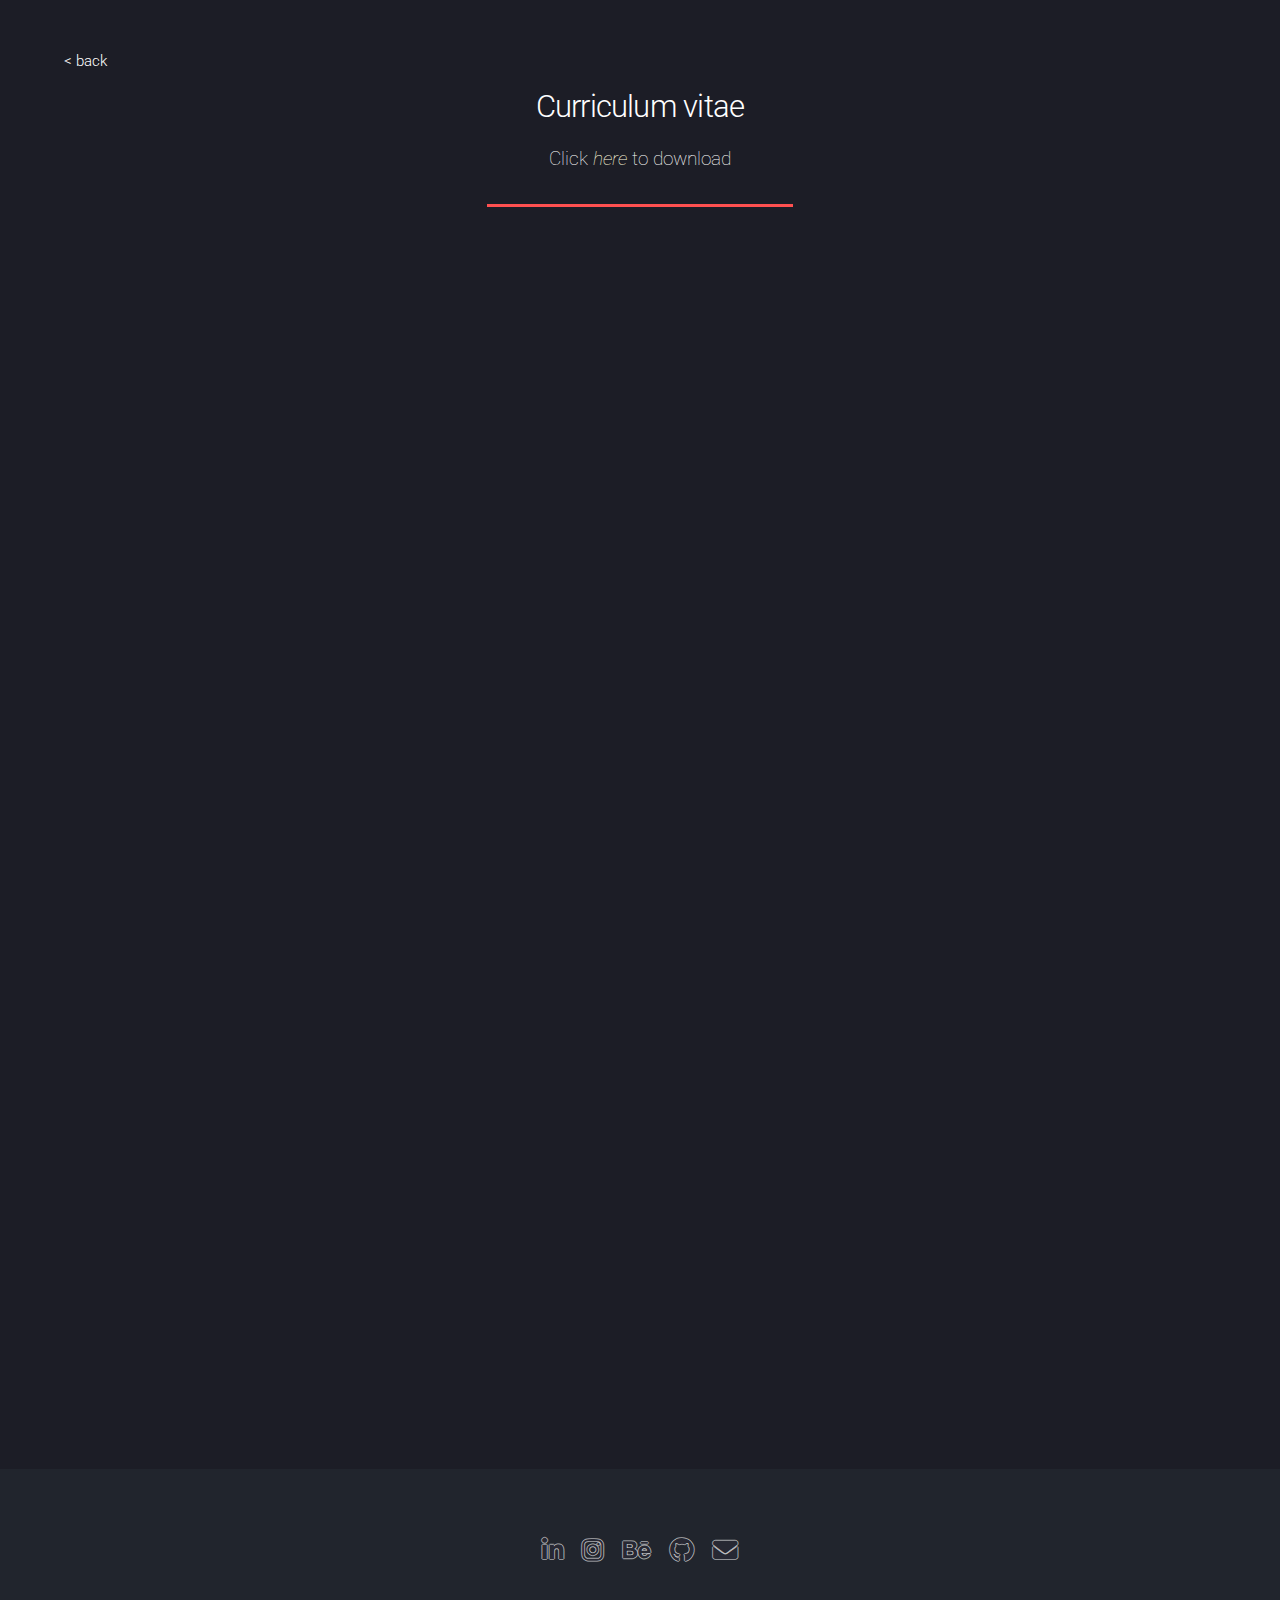
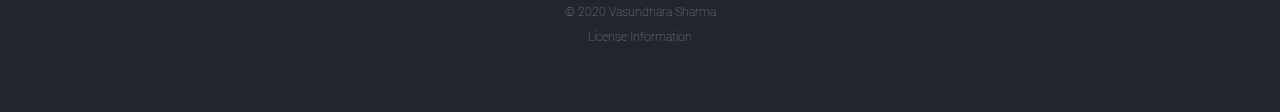
==== commit 7356b142: "Website v1.2.5" ====
--- a/cv.html
+++ b/cv.html
@@ -38,16 +38,17 @@
 			<!-- Footer -->
 				<footer id="footer">
 					<ul class="icons">
-						<li><a href="#" class="icon brands alt fa-twitter"><span class="label">Twitter</span></a></li>
-						<li><a href="#" class="icon brands alt fa-facebook-f"><span class="label">Facebook</span></a></li>
-						<li><a href="#" class="icon brands alt fa-linkedin-in"><span class="label">LinkedIn</span></a></li>
-						<li><a href="#" class="icon brands alt fa-instagram"><span class="label">Instagram</span></a></li>
-						<li><a href="#" class="icon brands alt fa-github"><span class="label">GitHub</span></a></li>
-						<li><a href="#" class="icon solid alt fa-envelope"><span class="label">Email</span></a></li>
+						<li><a href="https://www.linkedin.com/in/vasundhara-sharma-539a6589/" class="icon brands alt fa-linkedin-in"><span class="label">LinkedIn</span></a></li>
+						<li><a href="https://www.instagram.com/vasundhasauras/" class="icon brands alt fa-instagram"><span class="label">Instagram</span></a></li>
+						<li><a href="https://www.behance.net/vasundhsharma" class="icon brands alt fa-behance"><span class="label">Behance</span></a></li>
+						<li><a href="https://github.com/vasundhasauras" class="icon brands alt fa-github"><span class="label">GitHub</span></a></li>
+						<li><a href="mailto:vasundhara.14@gmail.com" class="icon solid alt fa-envelope"><span class="label">Email</span></a></li>
 					</ul>
 					
 					<ul class="copyright">
-						<li>&copy; 2020 Vasundhara Sharma</li>
+						<li>&copy; 2020 Vasundhara Sharma<br>
+							<br>
+							<a href="https://github.com/vasundhasauras/vasundhasauras.github.io#personal-portfolio-website-repo">License Information</a></li>
 					</ul>
 				</footer>
 		</div>
